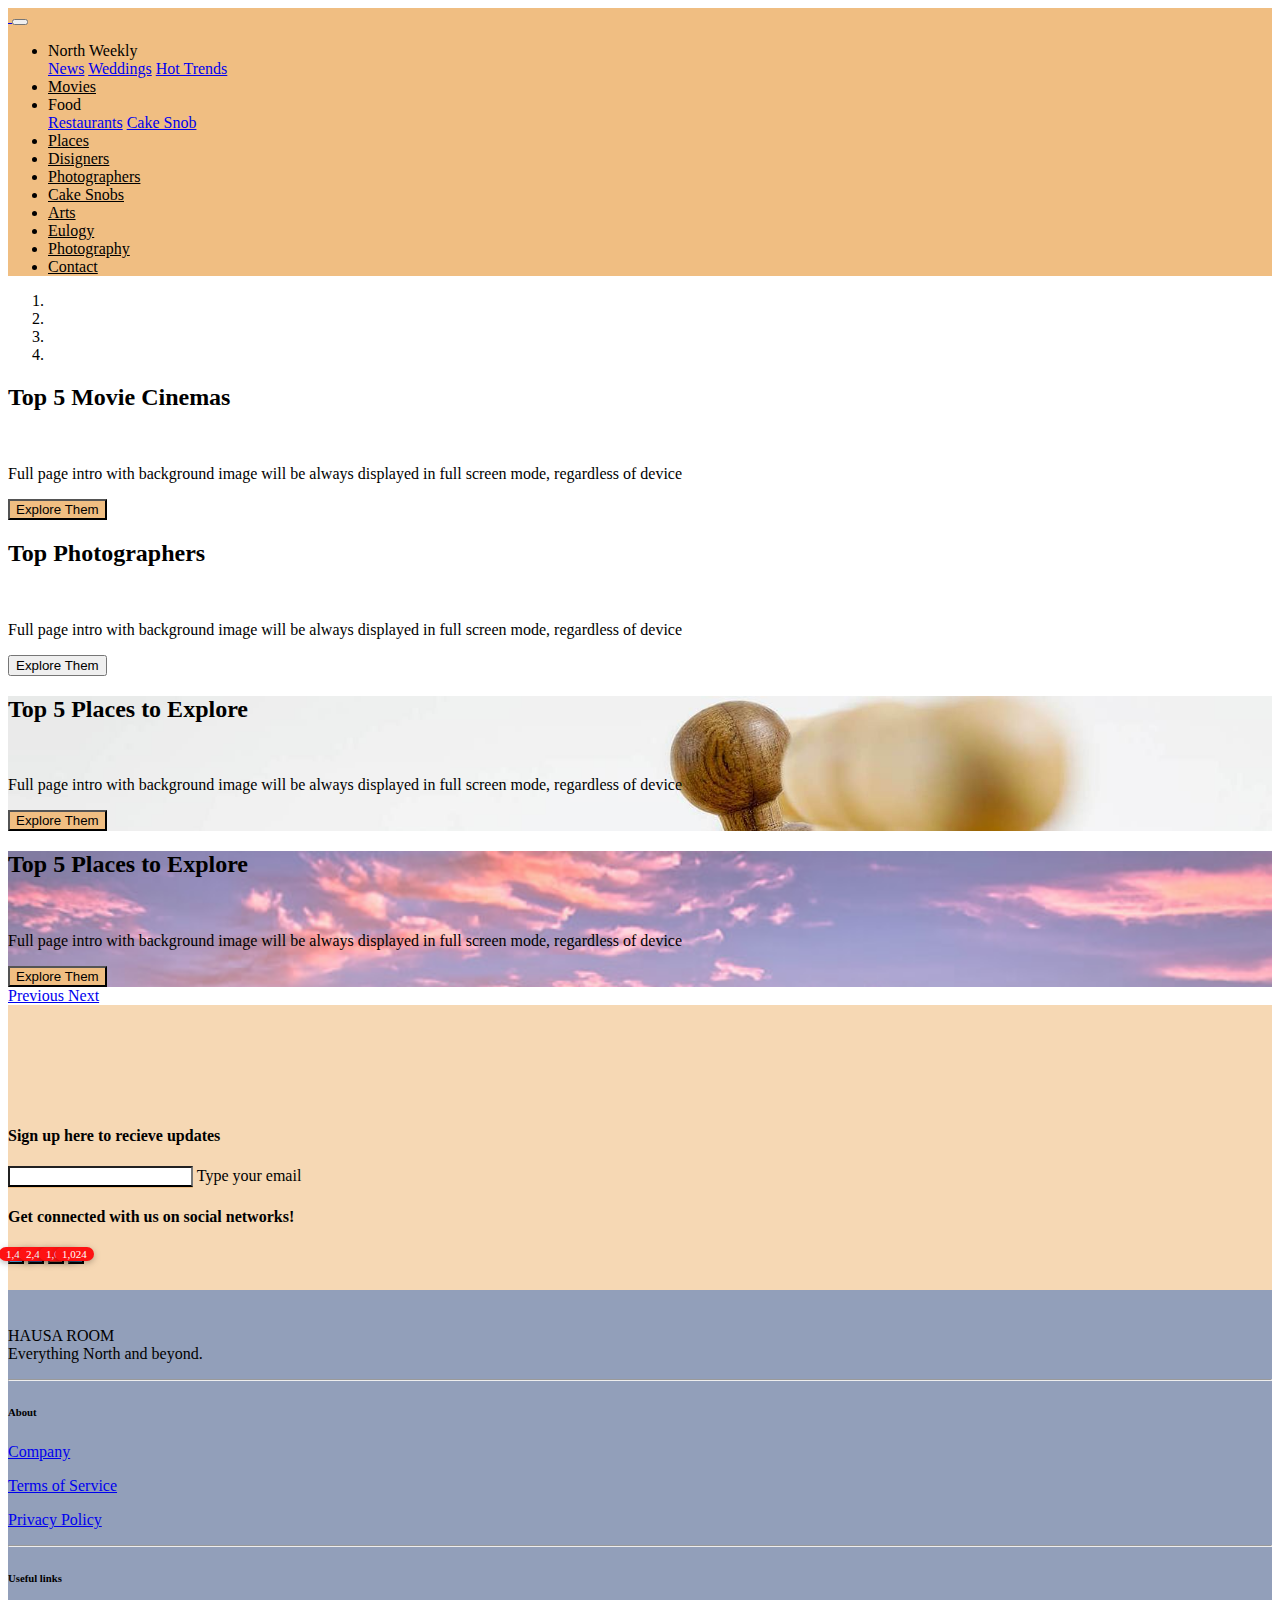
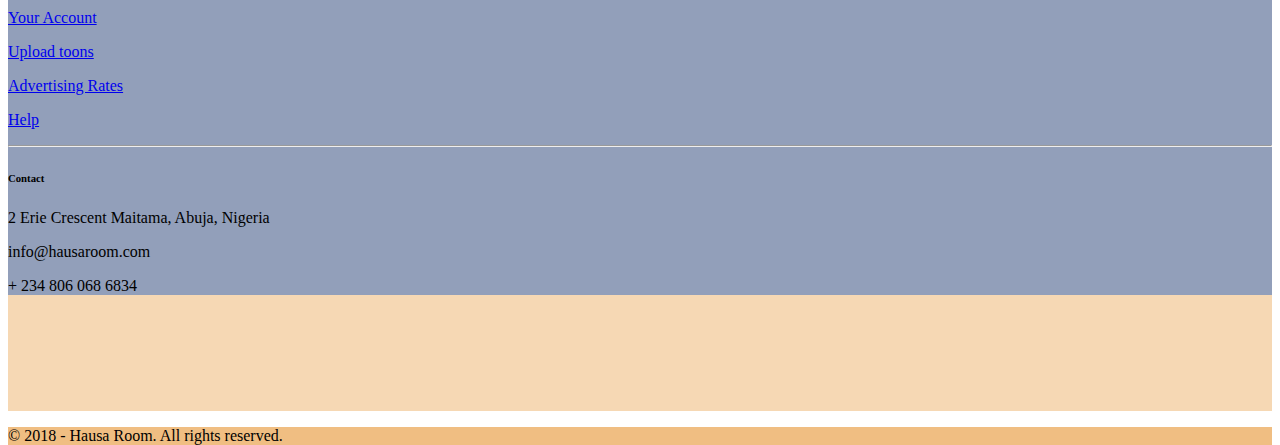
==== movies.html @ c19e0ab9 "Started the page for movies" ====
<!DOCTYPE html>
<html lang="en" class="full-height">
  <head>
    <meta charset="utf-8">
    <meta name="viewport" content="width=device-width, initial-scale=1, shrink-to-fit=no">
    <meta http-equiv="x-ua-compatible" content="ie=edge">
    <title>Hausa Room :: Post Name</title>
    <!-- Font Awesome -->
    <link rel="stylesheet" href="font/font-awesome/css/font-awesome.min.css">
    <!-- Bootstrap core CSS -->
    <link href="css/bootstrap.css" rel="stylesheet">
    <!-- Material Design Bootstrap -->
    <link href="css/mdb.css" rel="stylesheet">
    <!-- Your custom styles (optional) -->
    <link href="css/style.css" rel="stylesheet">
  </head>

  <body>
    <!-- Project starts here-->
  <!-- Header section-->
  <header>
    <!-- Navigation section here-->
    <nav class="navbar fixed-top navbar-expand-lg navbar-dark default-bg-color  py-lg-0 ">
      <div class="container-fluid px-lg-5 px-md-3">
        <a class="navbar-brand" href="#">
          <img src="img/logos/logo.png" class="img-fluid logo" alt="">
        </a>
        <button class="navbar-toggler" type="button" data-toggle="collapse" data-target="#navbarSupportedContent" aria-controls="navbarSupportedContent" aria-expanded="false" aria-label="Toggle navigation">
          <span class="navbar-toggler-icon"></span>
        </button>
        <div class="collapse navbar-collapse" id="navbarSupportedContent">
          <ul class="navbar-nav ml-auto">
            <li class="nav-item dropdown">
                <a class="nav-link dropdown-toggle nav-link px-lg-3 py-lg-4" id="navbarDropdownMenuLink" data-toggle="dropdown" aria-haspopup="true" aria-expanded="false">North Weekly</a>
                <div class="dropdown-menu dropdown-primary" aria-labelledby="navbarDropdownMenuLink">
                    <a class="dropdown-item" href="#">News</a>
                    <a class="dropdown-item" href="#">Weddings</a>
                    <a class="dropdown-item" href="#">Hot Trends</a>
                </div>
            </li>
            <li class="nav-item">
              <a class="nav-link px-lg-3 py-lg-4" href="#">Movies</a>
            </li>
            <li class="nav-item dropdown">
                <a class="nav-link dropdown-toggle nav-link px-lg-3 py-lg-4" id="navbarDropdownMenuLink" data-toggle="dropdown" aria-haspopup="true" aria-expanded="false">Food</a>
                <div class="dropdown-menu dropdown-primary" aria-labelledby="navbarDropdownMenuLink">
                    <a class="dropdown-item" href="#">Restaurants</a>
                    <a class="dropdown-item" href="#">Cake Snob</a>
                </div>
            </li>
            <li class="nav-item">
              <a class="nav-link px-lg-3 py-lg-4" href="#">Places</a>
            </li>
            <li class="nav-item">
              <a class="nav-link px-lg-3 py-lg-4" href="#">Disigners</a>
            </li>
            <li class="nav-item">
              <a class="nav-link px-lg-3 py-lg-4" href="#">Photographers</a>
            </li>
            <li class="nav-item">
              <a class="nav-link px-lg-3 py-lg-4" href="#">Cake Snobs</a>
            </li>
            <li class="nav-item">
              <a class="nav-link px-lg-3 py-lg-4" href="#">Arts</a>
            </li>
            <li class="nav-item">
              <a class="nav-link px-lg-3 py-lg-4" href="#">Eulogy</a>
            </li>
            <li class="nav-item">
              <a class="nav-link px-lg-3 py-lg-4" href="#">Photography</a>
            </li>
            <li class="nav-item">
              <a class="nav-link px-lg-3 py-lg-4" href="#">Contact</a>
            </li>
          </ul>
        </div>
      </div>  
    </nav>
    <!-- Navigation section here -->
    
    <!-- Header banner and content here -->
    <!--Carousel Wrapper-->
    <div id="carousel-example-1z" class="carousel slide carousel-fade" data-ride="carousel">

      <!--Indicators-->
      <ol class="carousel-indicators">
        <li data-target="#carousel-example-1z" data-slide-to="0" class="active"></li>
        <li data-target="#carousel-example-1z" data-slide-to="1"></li>
        <li data-target="#carousel-example-1z" data-slide-to="2"></li>
        <li data-target="#carousel-example-1z" data-slide-to="3"></li>
      </ol>
      <!--/.Indicators-->

      <!--Slides-->
      <div class="carousel-inner" role="listbox">

        <!--First slide-->
        <div class="carousel-item active">
          <div class="view" style="background-image: url('img/banners/avengers-4-1.png'); background-repeat: no-repeat; background-size: cover;">

            <!-- Mask & flexbox options-->
            <div class="mask light-mask d-flex align-items-center">
              <!-- Content -->
              <div class="container white-text">
                <div class="col-md-6">
                  <div class="wow fadeInUp">
                    <h2 class="title1">Top 5 Movie Cinemas</h2>
                    <!-- <h5>It will always stay visible on the top, even when you scroll down</h5> -->
                    <br>
                    <p>Full page intro with background image will be always displayed in full screen mode, regardless of device </p>
                    <a href="#!">
                      <button type="button" class="btn mt-lg-3 mx-0 default-bg-color">Explore Them</button>
                    </a>
                  </div>
                </div>
              </div>
              <!-- Content -->
            </div>
            <!-- Mask & flexbox options-->

          </div>
        </div>
        <!--/First slide-->

        <!--Second slide-->
        <div class="carousel-item">
          <div class="view" style="background-image: url('img/banners/bggggg.png'); background-repeat: no-repeat; background-size: cover;">

            <!-- Mask & flexbox options-->
            <div class="mask rgba-purple-light d-flex align-items-center">

              <!-- Content -->
              <div class="container white-text">
                <div class="col-md-6">
                  <div class="wow fadeInUp">
                    <h2 class="title1">Top Photographers</h2>
                    <!-- <h5>It will always stay visible on the top, even when you scroll down</h5> -->
                    <br>
                    <p>Full page intro with background image will be always displayed in full screen mode, regardless of device </p>
                    <a href="#!">
                      <button type="button" class="btn mt-lg-3 mx-0 brown lighten-2">Explore Them</button>
                    </a>
                  </div>
                </div>
              </div>
              <!-- Content -->

            </div>
            <!-- Mask & flexbox options-->

          </div>
        </div>
        <!--/Second slide-->

        <!--Third slide-->
        <div class="carousel-item">
          <div class="view" style="background-image: url('img/banners/slider1.jpg'); background-repeat: no-repeat; background-size: cover;">

            <!-- Mask & flexbox options-->
            <div class="mask rgba-brown-strong d-flex justify-content-center align-items-center">

              <!-- Content -->
              <div class="container white-text">
                <div class="col-md-6">
                  <div class="wow fadeInUp">
                    <h2 class="title1">Top 5 Places to Explore</h2>
                    <!-- <h5>It will always stay visible on the top, even when you scroll down</h5> -->
                    <br>
                    <p>Full page intro with background image will be always displayed in full screen mode, regardless of device </p>
                    <a href="#!">
                      <button type="button" class="btn mt-lg-3 mx-0 default-bg-color lighten-2">Explore Them</button>
                    </a>
                  </div>
                </div>
              </div>
              <!-- Content -->

            </div>
            <!-- Mask & flexbox options-->

          </div>
        </div>
        <!--/Third slide-->

        <!--Fourth slide-->
        <div class="carousel-item">
          <div class="view" style="background-image: url('img/places/31.jpg'); background-repeat: no-repeat; background-size: cover;">

            <!-- Mask & flexbox options-->
            <div class="mask rgba-orange-light d-flex justify-content-center align-items-center">

              <!-- Content -->
              <div class="container white-text">
                <div class="col-md-6">
                  <div class="wow fadeInUp">
                    <h2 class="title1">Top 5 Places to Explore</h2>
                    <!-- <h5>It will always stay visible on the top, even when you scroll down</h5> -->
                    <br>
                    <p>Full page intro with background image will be always displayed in full screen mode, regardless of device </p>
                    <a href="#!">
                      <button type="button" class="btn mt-lg-3 mx-0 default-bg-color lighten-2">Explore Them</button>
                    </a>
                  </div>
                </div>
              </div>
              <!-- Content -->

            </div>
            <!-- Mask & flexbox options-->

          </div>
        </div>
        <!--/Fourth slide-->

      </div>
      <!--/.Slides-->

      <!--Controls-->
      <a class="carousel-control-prev" href="#carousel-example-1z" role="button" data-slide="prev">
        <span class="carousel-control-prev-icon" aria-hidden="true"></span>
        <span class="sr-only">Previous</span>
      </a>
      <a class="carousel-control-next" href="#carousel-example-1z" role="button" data-slide="next">
        <span class="carousel-control-next-icon" aria-hidden="true"></span>
        <span class="sr-only">Next</span>
      </a>
      <!--/.Controls-->
    </div>
    <!--/.Carousel Wrapper-->
    <!-- Header banner and content here-->
  </header>
  <!-- Header section -->

    <!-- Main content of the single blog post -->
    
    <main>
      <div class="container">
        <div class="row py-5 bg-danger">
          
        </div>
      </div>
    </main>
    <!-- Main content of the single blog post -->

    <!-- Footer section starts right here-->
    <!-- Footer -->
    <section class="section-padding2 newsletter-sect">
      <div class="container">
        <div class="row">
          <div class="col-md-6">
            <h4 class="title1 h2">Sign up here to recieve updates</h4>
            <div class="md-form w-75">
              <i class="fa fa-envelope prefix"></i>
              <input id="form9" class="form-control validate" type="email">
              <label for="form9" data-error="invalid email" data-success="Valid email" class="">Type your email</label>
            </div>
          </div>
          <div class="col-md-6 py-3 mx-auto">
            <h4 class="title1 mb-4 text-center ">Get connected with us on social networks!</h4>
            <!-- Twitter followers -->
            <button type="button" class="btn ml-4 btn-tw waves-effect waves-light">
              <i class="fa fa-twitter left"></i>
              <!-- <span>Twitter</span> -->
            </button>
            <span class="counter ">1,422</span>
            <!-- Twitter followers --> 
            
            <!-- Facebook followers -->
            <button type="button" class="btn ml-4 btn-fb waves-effect waves-light">
              <i class="fa fa-facebook left"></i>
              <!-- <span>Twitter</span> -->
            </button>
            <span class="counter ">2,402</span>
            <!-- Facebook followers -->  
            
            <!-- Google Plus followers -->
            <button type="button" class="btn ml-4 btn-gplus waves-effect waves-light">
              <i class="fa fa-google-plus left"></i>
              <!-- <span>Google+</span> -->
            </button>
            <span class="counter ">1,024</span>
            <!-- Google Plus followers -->

            <!-- Instagram followers -->
            <button type="button" class="btn ml-4 btn-ins waves-effect waves-light">
              <i class="fa fa-instagram left"></i>
              <!-- <span>Instagram</span> -->
            </button>
            <span class="counter ">1,024</span>
            <!-- Instagram followers           -->
          </div>
        </div>
        <!-- Footer links -->
        <div class="page-footer row text-center font-small black-text text-md-left mt-3 py-4 bg-transparent">

          <!-- Grid column -->
          <div class="col-md-3 col-lg-3 col-xl-3 mx-auto mt-3">
            <h6 class="text-uppercase mb-4 font-weight-bold">
              <img src="img/logos/logo.png" class="img-fluid" alt="">
            </h6>
            <p>HAUSA ROOM <br>Everything North and beyond.</p>
          </div>
          <!-- Grid column -->

          <hr class="w-100 clearfix d-md-none">

          <!-- Grid column -->
          <div class="col-md-2 col-lg-2 col-xl-2 mx-auto mt-3">
            <h6 class="text-uppercase mb-4 font-weight-bold">About</h6>
            <p class="my-1">
              <a class=" black-text" href="#!">Company</a>
            </p>
            <p class="my-1">
              <a class=" black-text" href="#!">Terms of Service</a>
            </p>
            <p class="my-1">
              <a class=" black-text" href="#!">Privacy Policy</a>
            </p>
          </div>
          <!-- Grid column -->

          <hr class="w-100 clearfix d-md-none">

          <!-- Grid column -->
          <div class="col-md-3 col-lg-2 col-xl-2 mx-auto mt-3">
            <h6 class="text-uppercase mb-4 font-weight-bold">Useful links</h6>
            <p class="my-1">
              <a class=" black-text" href="#!">Your Account</a>
            </p>
            <p class="my-1">
              <a class=" black-text" href="#!">Upload toons</a>
            </p>
            <p class="my-1">
              <a class=" black-text" href="#!">Advertising Rates</a>
            </p>
            <p class="my-1">
              <a class=" black-text" href="#!">Help</a>
            </p>
          </div>

          <!-- Grid column -->
          <hr class="w-100 clearfix d-md-none">

          <!-- Grid column -->
          <div class="col-md-4 col-lg-3 col-xl-3 mx-auto px-md-0 mt-3">
            <h6 class="text-uppercase mb-4 font-weight-bold">Contact</h6>
            <p>
              <i class="fa fa-home mr-2"></i> 2 Erie Crescent Maitama, Abuja, Nigeria</p>
            <p>
              <i class="fa fa-envelope mr-2"></i> info@hausaroom.com</p>
            <p>
              <i class="fa fa-phone mr-2"></i> + 234 806 068 6834 </p>
          </div>
   

          <!-- Grid column -->
        </div>
        <!-- Footer links -->
      </div>
    </section>

    <footer class="page-footer font-small black-text default-bg-color py-3">
      <!-- Footer Links -->
      <div class="container">

        <!-- Grid row -->
        <div class="row d-flex align-items-center">

          <!-- Grid column -->
          <div class="col-md-7 col-lg-8">

            <!--Copyright-->
            <p class="text-center text-md-left"> © 2018 - Hausa Room. All rights reserved.
            </p>

          </div>
          <!-- Grid column -->

        </div>
        <!-- Grid row -->

      </div>
      <!-- Footer Links -->

    </footer>
    <!-- Footer section ends right here-->

    <!-- Project ends here-->




    <!-- SCRIPTS -->
    <!-- JQuery -->
    <script type="text/javascript" src="js/jquery-3.3.1.min.js"></script>
    <!-- Bootstrap tooltips -->
    <script type="text/javascript" src="js/popper.min.js"></script>
    <!-- Bootstrap core JavaScript -->
    <script type="text/javascript" src="js/bootstrap.min.js"></script>
    <!-- MDB core JavaScript -->
    <script type="text/javascript" src="js/mdb.min.js"></script>
    <!-- Initializations -->
    <script type="text/javascript">
      // Animations initialization
      new WOW().init();
    </script>
  </body>

</html>
---- css/style.css ----
/*Material Design Icons set*/
/* fallback */
@font-face {
  font-family: 'Material Icons';
  font-style: normal;
  font-weight: 400;
  src: url(../font/material-design/flUhRq6tzZclQEJ-Vdg-IuiaDsNc.woff2) format('woff2');
}

.material-icons {
  font-family: 'Material Icons';
  font-weight: normal;
  font-style: normal;
  font-size: 24px;
  line-height: 1;
  letter-spacing: normal;
  text-transform: none;
  display: inline-block;
  white-space: nowrap;
  word-wrap: normal;
  direction: ltr;
  -moz-font-feature-settings: 'liga';
  -moz-osx-font-smoothing: grayscale;
}
/*Material Design Icons set*/


/* Rules for sizing the icon. */
.material-icons.md-18 { font-size: 18px; }
.material-icons.md-24 { font-size: 24px; }
.material-icons.md-36 { font-size: 36px; }
.material-icons.md-48 { font-size: 48px; }

/* Rules for using icons as black on a light background. */
.material-icons.md-dark { color: rgba(0, 0, 0, 0.54); }
.material-icons.md-dark.md-inactive { color: rgba(0, 0, 0, 0.26); }

/* Rules for using icons as white on a dark background. */
.material-icons.md-light { color: rgba(255, 255, 255, 1); }
.material-icons.md-light.md-inactive { color: rgba(255, 255, 255, 0.3); }
/*Material Design Icons set*/

/*Mater Design Roboto font*/
@font-face {
    font-family: 'roboto_slabbold';
    src: url('../font/roboto/RobotoSlab-Bold-webfont.eot');
    src: url('../font/roboto/RobotoSlab-Bold-webfont.eot?#iefix') format('embedded-opentype'),
         url('../font/roboto/RobotoSlab-Bold-webfont.woff2') format('woff2'),
         url('../font/roboto/RobotoSlab-Bold-webfont.woff') format('woff'),
         url('../font/roboto/RobotoSlab-Bold-webfont.ttf') format('truetype'),
         url('../font/roboto/RobotoSlab-Bold-webfont.svg#roboto_slabbold') format('svg');
    font-weight: normal;
    font-style: normal;

}

@font-face {
    font-family: 'roboto_slablight';
    src: url('../font/roboto/RobotoSlab-Light-webfont.eot');
    src: url('../font/roboto/RobotoSlab-Light-webfont.eot?#iefix') format('embedded-opentype'),
         url('../font/roboto/RobotoSlab-Light-webfont.woff2') format('woff2'),
         url('../font/roboto/RobotoSlab-Light-webfont.woff') format('woff'),
         url('../font/roboto/RobotoSlab-Light-webfont.ttf') format('truetype'),
         url('../font/roboto/RobotoSlab-Light-webfont.svg#roboto_slablight') format('svg');
    font-weight: normal;
    font-style: normal;
}

@font-face {
    font-family: 'roboto_slabregular';
    src: url('../font/roboto/RobotoSlab-Regular-webfont.eot');
    src: url('../font/roboto/RobotoSlab-Regular-webfont.eot?#iefix') format('embedded-opentype'),
         url('../font/roboto/RobotoSlab-Regular-webfont.woff2') format('woff2'),
         url('../font/roboto/RobotoSlab-Regular-webfont.woff') format('woff'),
         url('../font/roboto/RobotoSlab-Regular-webfont.ttf') format('truetype'),
         url('../font/roboto/RobotoSlab-Regular-webfont.svg#roboto_slabregular') format('svg');
    font-weight: normal;
    font-style: normal;

}

@font-face {
    font-family: 'roboto_slabthin';
    src: url('../font/roboto/RobotoSlab-Thin-webfont.eot');
    src: url('../font/roboto/RobotoSlab-Thin-webfont.eot?#iefix') format('embedded-opentype'),
         url('../font/roboto/RobotoSlab-Thin-webfont.woff2') format('woff2'),
         url('../font/roboto/RobotoSlab-Thin-webfont.woff') format('woff'),
         url('../font/roboto/RobotoSlab-Thin-webfont.ttf') format('truetype'),
         url('../font/roboto/RobotoSlab-Thin-webfont.svg#roboto_slabthin') format('svg');
    font-weight: normal;
    font-style: normal;

}

/*Mater Design Roboto font*/

.title1 {
  font-family: 'roboto_slabbold';
}
.title2 {
  font-family: 'roboto_slablight';
}
.title3 {
  font-family: 'roboto_slabregular';
}
.title4 {
  font-family: 'roboto_slabthin';
}

.navbar {
    background-color: transparent;
}

.top-nav-collapse {
    background-color: rgba(96, 125, 139, 0.8);
}

@media only screen and (max-width: 768px) {
    .navbar {
        background-color: rgba(233, 30, 99, 0.7);
    }
}

.nav-link {
  -webkit-transition: 3.55s;
  -o-transition: 2.55s;
  color: #000 !important;
  transition: 3.55s;
}
.nav-link:hover {
  background-color: #d7aa74;
  /*-webkit-transition: 4.55s;*/
  /*-o-transition: 4.55s;*/
  /*transition: 4.55s;*/
  color: #fff !important;
}
.dropdown-item:hover{
  background-color: #f0be82;
  webkit-box-shadow: 0 5px 11px 0 rgba(0,0,0,.18),0 4px 15px 0 rgba(0,0,0,.15);
  box-shadow: 0 5px 11px 0 rgba(0,0,0,.18),0 4px 15px 0 rgba(0,0,0,.15);
  color: #fff;
  /*-webkit-border-radius: .125rem;*/
  padding-left: 3px;
  padding-right: 3px;
  /*border-radius: .125rem;*/
  -webkit-transition: all .1s linear;
  -o-transition: all .1s linear;
  transition: all .1s linear;
}
.section-padding {
  padding-top: 150px;
  padding-bottom: 150px;
}
.section-padding2 {
  padding-top: 100px;
  padding-bottom: 100px;
}
.footer-text {
  color: #272e4b !important;
}

/* Required height of parents of the Half Page Carousel for proper displaying carousel itself */
html,
body,
.view {
  height: 100%; }

/* Half Page Carousel itself*/
.carousel {
  height: 60%; }
  .carousel .carousel-inner {
    height: 100%; }
    .carousel .carousel-inner .carousel-item,
    .carousel .carousel-inner .active {
      height: 100%; }

/* Adjustment for mobile devices*/
@media (max-width: 776px) {
  .carousel {
    height: 100%; } }

/* Navbar animation */
/*.navbar {
  background-color: rgba(0, 0, 0, 0.2); }
*/
.default-bg-color {
  background-color: #f0be82 !important;
}
.text-default {
  color: #f0be82 !important;
}

.default-border-color {
  background-color: #f0be82 !important;
}
.top-nav-collapse {
  background-color: #929FBA; }

/* Adding color to the Navbar on mobile */
@media only screen and (max-width: 768px) {
  .navbar {
    background-color: #929FBA; } }

/* Footer color for sake of consistency with Navbar */
.page-footer {
  background-color: #929FBA; }
.no-shadow .card {
  box-shadow: none;
}
.card .btn-action {
    margin-top: -1.44rem;
    margin-bottom: -1.44rem;
}
.mdb-color.lighten-3 {
    background-color: #929fba !important;
}
a.waves-effect, a.waves-light {
    display: inline-block;
}
.btn-floating {
    -webkit-box-shadow: 0 5px 11px 0 rgba(0,0,0,.18),0 4px 15px 0 rgba(0,0,0,.15);
    box-shadow: 0 5px 11px 0 rgba(0,0,0,.18),0 4px 15px 0 rgba(0,0,0,.15);
    width: 47px;
    height: 47px;
    position: relative;
    z-index: 1;
    vertical-align: middle;
    display: inline-block;
    overflow: hidden;
    -webkit-transition: all .2s ease-in-out;
    -o-transition: all .2s ease-in-out;
    transition: all .2s ease-in-out;
    margin: 10px;
    -webkit-border-radius: 50%;
    border-radius: 50%;
    padding: 0;
    cursor: pointer;
}
.btn-floating i {
    display: inline-block;
    width: inherit;
    text-align: center;
    color: #fff;
}
.btn-floating i {
    font-size: 1.25rem;
    line-height: 47px;
}

.magazine-section .single-news {
    border-bottom: 1px solid #e0e0e0;
}
.logo {
  height: auto;
  max-width: 170px;
}
.md-form input[type="email"]:focus:not([readonly]) {
  -webkit-box-shadow: 0 1px 0 0 #4285f4;
  box-shadow: 0 1px 0 0 #f0be82 !important;
  border-bottom: 2px solid #000 !important;
}
.md-form input[type="email"] {
  -webkit-box-shadow: 0 1px 0 0 #4285f4;
  box-shadow: 0 1px 0 0 #f0be82 !important;
  border-bottom: 2px solid #000 !important;
}
.md-form .active
 {
  color: #d7aa74 !important;
  font-weight: bold;
}
.btn-fb {
    background-color: #3b5998 !important;
    color: #fff !important;
}
.btn-tw {
    background-color: #55acee !important;
    color: #fff !important;
}
.counter {
    -webkit-box-shadow: 0 2px 5px 0 rgba(0,0,0,.16),0 2px 10px 0 rgba(0,0,0,.12);
    box-shadow: 0 2px 5px 0 rgba(0,0,0,.16),0 2px 10px 0 rgba(0,0,0,.12);
    position: absolute;
    z-index: 2;
    margin-top: 0;
    margin-left: -29px;
    -webkit-border-radius: 10em;
    border-radius: 10em;
    padding: 1px 7px;
    background-color: #fe1212;
    font-size: 11px;
    color: #fff;
    left: auto;
}

.newsletter-sect {
  background: rgba(240, 190, 130, 0.6) url('../img/banners/bggggg.png') center center fixed;
  background-size: cover;
  background-repeat: no-repeat;
}
.btn-gplus {
    background-color: #dd4b39 !important;
    color: #fff !important;
}
.btn-ins {
    background-color: #2e5e86 !important;
    color: #fff !important;
}
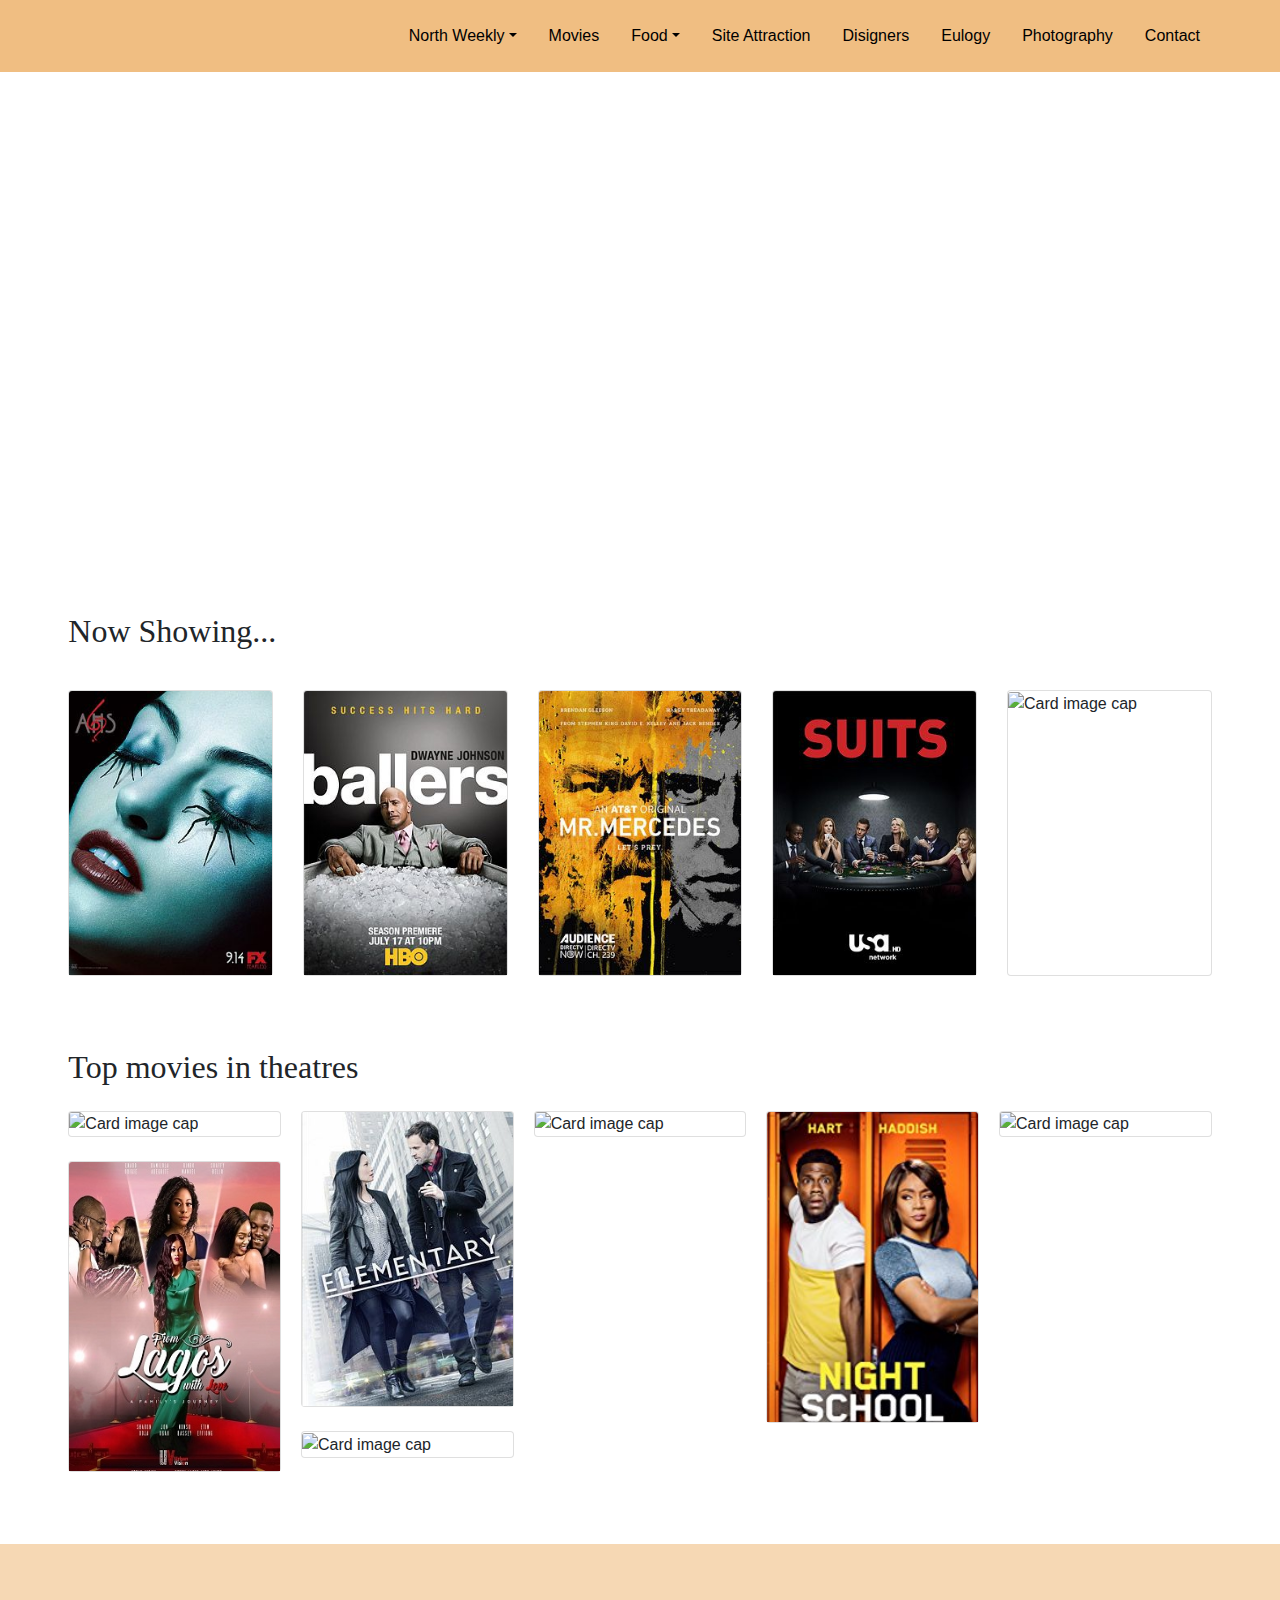
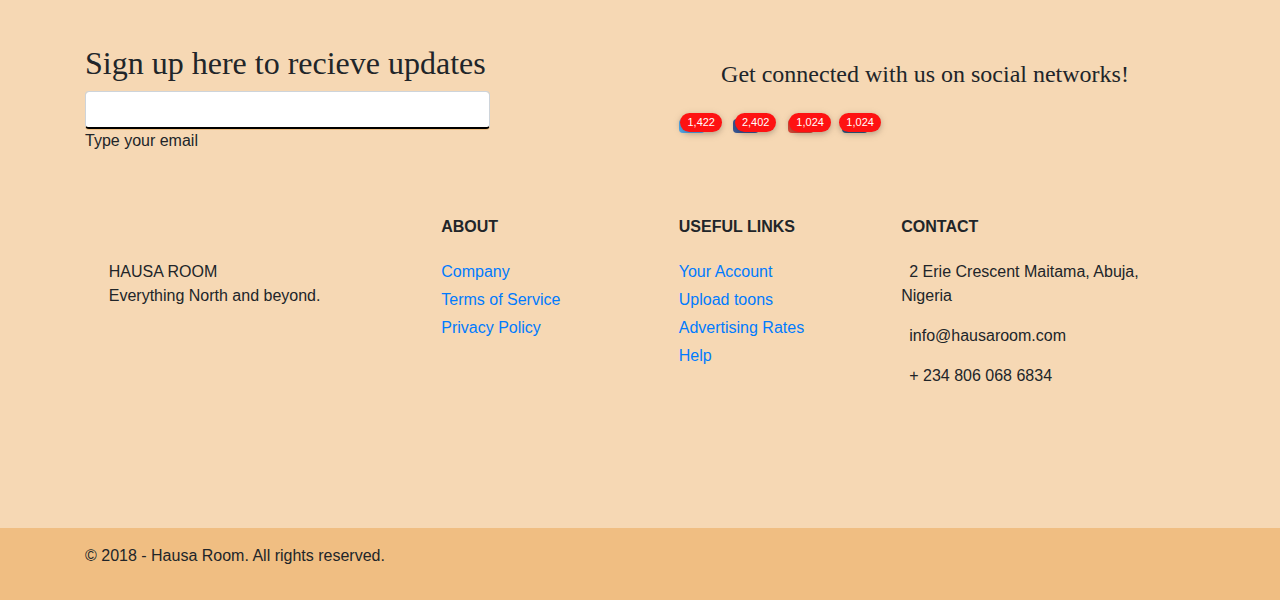
==== commit d6f7ed5a: "Created about 7 movie cover art to the list" ====
--- a/movies.html
+++ b/movies.html
@@ -4,7 +4,7 @@
     <meta charset="utf-8">
     <meta name="viewport" content="width=device-width, initial-scale=1, shrink-to-fit=no">
     <meta http-equiv="x-ua-compatible" content="ie=edge">
-    <title>Hausa Room :: Post Name</title>
+    <title>Hausa Room :: Movies</title>
     <!-- Font Awesome -->
     <link rel="stylesheet" href="font/font-awesome/css/font-awesome.min.css">
     <!-- Bootstrap core CSS -->
@@ -18,7 +18,7 @@
   <body>
     <!-- Project starts here-->
   <!-- Header section-->
-  <header>
+  <!-- <header> -->
     <!-- Navigation section here-->
     <nav class="navbar fixed-top navbar-expand-lg navbar-dark default-bg-color  py-lg-0 ">
       <div class="container-fluid px-lg-5 px-md-3">
@@ -39,7 +39,7 @@
                 </div>
             </li>
             <li class="nav-item">
-              <a class="nav-link px-lg-3 py-lg-4" href="#">Movies</a>
+              <a class="nav-link px-lg-3 py-lg-4 active" href="#">Movies</a>
             </li>
             <li class="nav-item dropdown">
                 <a class="nav-link dropdown-toggle nav-link px-lg-3 py-lg-4" id="navbarDropdownMenuLink" data-toggle="dropdown" aria-haspopup="true" aria-expanded="false">Food</a>
@@ -49,19 +49,10 @@
                 </div>
             </li>
             <li class="nav-item">
-              <a class="nav-link px-lg-3 py-lg-4" href="#">Places</a>
+              <a class="nav-link px-lg-3 py-lg-4" href="#">Site Attraction</a>
             </li>
             <li class="nav-item">
               <a class="nav-link px-lg-3 py-lg-4" href="#">Disigners</a>
-            </li>
-            <li class="nav-item">
-              <a class="nav-link px-lg-3 py-lg-4" href="#">Photographers</a>
-            </li>
-            <li class="nav-item">
-              <a class="nav-link px-lg-3 py-lg-4" href="#">Cake Snobs</a>
-            </li>
-            <li class="nav-item">
-              <a class="nav-link px-lg-3 py-lg-4" href="#">Arts</a>
             </li>
             <li class="nav-item">
               <a class="nav-link px-lg-3 py-lg-4" href="#">Eulogy</a>
@@ -96,21 +87,21 @@
 
         <!--First slide-->
         <div class="carousel-item active">
-          <div class="view" style="background-image: url('img/banners/avengers-4-1.png'); background-repeat: no-repeat; background-size: cover;">
-
-            <!-- Mask & flexbox options-->
-            <div class="mask light-mask d-flex align-items-center">
+          <div class="view" style="background-image: url('img/Movies/banners/Ballers-poster.jpg'); background-repeat: no-repeat; background-size: cover;">
+
+            <!-- Mask & flexbox options-->
+            <div class="mask rgba-brown-strong d-flex align-items-center">
               <!-- Content -->
               <div class="container white-text">
                 <div class="col-md-6">
                   <div class="wow fadeInUp">
-                    <h2 class="title1">Top 5 Movie Cinemas</h2>
+                    <!-- <h2 class="title1">Top 5 Movie Cinemas</h2> -->
                     <!-- <h5>It will always stay visible on the top, even when you scroll down</h5> -->
                     <br>
-                    <p>Full page intro with background image will be always displayed in full screen mode, regardless of device </p>
-                    <a href="#!">
-                      <button type="button" class="btn mt-lg-3 mx-0 default-bg-color">Explore Them</button>
-                    </a>
+                    <!-- <p>Full page intro with background image will be always displayed in full screen mode, regardless of device </p> -->
+                    <!-- <a href="#!"> -->
+                      <!-- <button type="button" class="btn mt-lg-3 mx-0 default-bg-color">Explore Them</button> -->
+                    <!-- </a> -->
                   </div>
                 </div>
               </div>
@@ -124,22 +115,22 @@
 
         <!--Second slide-->
         <div class="carousel-item">
-          <div class="view" style="background-image: url('img/banners/bggggg.png'); background-repeat: no-repeat; background-size: cover;">
-
-            <!-- Mask & flexbox options-->
-            <div class="mask rgba-purple-light d-flex align-items-center">
+          <div class="view" style="background-image: url('img/Movies/banners/thevend-1920x598.jpg'); background-repeat: no-repeat; background-size: cover;">
+
+            <!-- Mask & flexbox options-->
+            <div class="mask rgba-brown-light d-flex align-items-center">
 
               <!-- Content -->
               <div class="container white-text">
                 <div class="col-md-6">
                   <div class="wow fadeInUp">
-                    <h2 class="title1">Top Photographers</h2>
+                    <!-- <h2 class="title1">Top Photographers</h2> -->
                     <!-- <h5>It will always stay visible on the top, even when you scroll down</h5> -->
                     <br>
-                    <p>Full page intro with background image will be always displayed in full screen mode, regardless of device </p>
-                    <a href="#!">
-                      <button type="button" class="btn mt-lg-3 mx-0 brown lighten-2">Explore Them</button>
-                    </a>
+                    <!-- <p>Full page intro with background image will be always displayed in full screen mode, regardless of device </p> -->
+                    <!-- <a href="#!"> -->
+                      <!-- <button type="button" class="btn mt-lg-3 mx-0 brown lighten-2">Explore Them</button> -->
+                    <!-- </a> -->
                   </div>
                 </div>
               </div>
@@ -154,7 +145,7 @@
 
         <!--Third slide-->
         <div class="carousel-item">
-          <div class="view" style="background-image: url('img/banners/slider1.jpg'); background-repeat: no-repeat; background-size: cover;">
+          <div class="view" style="background-image: url('img/Movies/banners/sylvia1-1920x598.jpg'); background-repeat: no-repeat; background-size: cover;">
 
             <!-- Mask & flexbox options-->
             <div class="mask rgba-brown-strong d-flex justify-content-center align-items-center">
@@ -163,13 +154,13 @@
               <div class="container white-text">
                 <div class="col-md-6">
                   <div class="wow fadeInUp">
-                    <h2 class="title1">Top 5 Places to Explore</h2>
+                    <!-- <h2 class="title1">Top 5 Places to Explore</h2> -->
                     <!-- <h5>It will always stay visible on the top, even when you scroll down</h5> -->
                     <br>
-                    <p>Full page intro with background image will be always displayed in full screen mode, regardless of device </p>
-                    <a href="#!">
-                      <button type="button" class="btn mt-lg-3 mx-0 default-bg-color lighten-2">Explore Them</button>
-                    </a>
+                    <!-- <p>Full page intro with background image will be always displayed in full screen mode, regardless of device </p> -->
+                    <!-- <a href="#!"> -->
+                      <!-- <button type="button" class="btn mt-lg-3 mx-0 default-bg-color lighten-2">Explore Them</button> -->
+                    <!-- </a> -->
                   </div>
                 </div>
               </div>
@@ -184,22 +175,22 @@
 
         <!--Fourth slide-->
         <div class="carousel-item">
-          <div class="view" style="background-image: url('img/places/31.jpg'); background-repeat: no-repeat; background-size: cover;">
-
-            <!-- Mask & flexbox options-->
-            <div class="mask rgba-orange-light d-flex justify-content-center align-items-center">
+          <div class="view" style="background-image: url('img/Movies/banners/moms.jpg'); background-repeat: no-repeat; background-size: cover;">
+
+            <!-- Mask & flexbox options-->
+            <div class="mask rgba-brown-strong d-flex justify-content-center align-items-center">
 
               <!-- Content -->
               <div class="container white-text">
                 <div class="col-md-6">
                   <div class="wow fadeInUp">
-                    <h2 class="title1">Top 5 Places to Explore</h2>
+                    <!-- <h2 class="title1">Top 5 Places to Explore</h2> -->
                     <!-- <h5>It will always stay visible on the top, even when you scroll down</h5> -->
                     <br>
-                    <p>Full page intro with background image will be always displayed in full screen mode, regardless of device </p>
-                    <a href="#!">
-                      <button type="button" class="btn mt-lg-3 mx-0 default-bg-color lighten-2">Explore Them</button>
-                    </a>
+                    <!-- <p>Full page intro with background image will be always displayed in full screen mode, regardless of device </p> -->
+                    <!-- <a href="#!"> -->
+                      <!-- <button type="button" class="btn mt-lg-3 mx-0 default-bg-color lighten-2">Explore Them</button> -->
+                    <!-- </a> -->
                   </div>
                 </div>
               </div>
@@ -228,16 +219,191 @@
     </div>
     <!--/.Carousel Wrapper-->
     <!-- Header banner and content here-->
-  </header>
+  <!-- </header> -->
   <!-- Header section -->
 
     <!-- Main content of the single blog post -->
     
     <main>
-      <div class="container">
-        <div class="row py-5 bg-danger">
-          
-        </div>
+      <div class="container-fluid rgba-grey-light">
+        <div class="row py-5">
+          <div class="col-md-11 mx-auto">
+            <h2 class="title1 mb-3 py-md-4">Now Showing...</h2>
+            <!-- <hr class="border-dark py-3"> -->
+            <!-- Card deck -->
+            <div class="card-deck ">
+
+              <!-- Card -->
+              <div class="card mb-4">
+
+                <!--Card image-->
+                <div class="view overlay mb-0">
+                  <img class="card-img-top " src="img/Movies/American-Horror-Story-teaser-7d6827ba300ae41d5972a14c2b14934.jpg" alt="Card image cap">
+                  <a href="#!">
+                    <div class="mask mb-0 rgba-white-slight"></div>
+                  </a>
+                </div>
+
+                <!--Card content-->
+              </div>
+              <!-- Card -->
+              <!-- Card -->
+              <div class="card mb-4">
+
+                <!--Card image-->
+                <div class="view overlay mb-0">
+                  <img class="card-img-top " src="img/Movies/Ballers-teaser-31b3ec5d295b200c5a1ddb474a653b59.jpg" alt="Card image cap">
+                  <a href="#!">
+                    <div class="mask mb-0 rgba-white-slight"></div>
+                  </a>
+                </div>
+
+                <!--Card content-->
+              </div>
+              <!-- Card -->
+
+              <!-- Card -->
+              <div class="card mb-4">
+
+                <!--Card image-->
+                <div class="view overlay mb-0">
+                  <img class="card-img-top " src="img/Movies/Mr-Mercedes-teaser-0fb7d05e83878177c663f8b963ddf484.jpg" alt="Card image cap">
+                  <a href="#!">
+                    <div class="mask mb-0 rgba-white-slight"></div>
+                  </a>
+                </div>
+
+                <!--Card content-->
+              </div>
+              <!-- Card -->
+
+              <!-- Card -->
+              <div class="card mb-4">
+
+                <!--Card image-->
+                <!--Zoom effect-->
+                <a href="#!">
+                  <div class="view overlay mb-0 zoom">
+                    <img class="card-img-top " src="img/Movies/Suits-teaser-e3035a32d0e4213fed8a474633bbf952.jpg" alt="Card image cap">
+                    <a href="#!">
+                       <div class="mask flex-center rgba-white-slight">
+                        <!-- <p class="white-text">Zoom effect</p> -->
+                      </div>
+                    </a>
+                  </div>
+                </a>
+               <!--  <div class="view overlay mb-0">
+                  <img class="card-img-top img-fluid" src="img/Movies/Suits-teaser-e3035a32d0e4213fed8a474633bbf952.jpg" alt="Card image cap">
+                  <a href="#!">
+                    <div class="mask mb-0 rgba-white-slight"></div>
+                  </a>
+                </div> -->
+
+                <!--Card content-->
+              </div>
+              <!-- Card -->
+
+              <!-- Card -->
+              <div class="card mb-4">
+
+                <!--Card image-->
+                <div class="view overlay mb-0">
+                  <img class="card-img-top " src="img/Movies/How-to-get-away-with-murder-teaser-87e92fe6690eac986df5cc4825dd3152.jpg" alt="Card image cap">
+                  <a href="#!">
+                    <div class="mask mb-0 rgba-white-slight"></div>
+                  </a>
+                </div>
+
+                <!--Card content-->
+              </div>
+              <!-- Card -->
+
+            </div>
+            <!-- Card deck -->
+          </div>
+        </div>
+        <div class="row mb-5 justify-content-around">
+          <div class="col-md-11">
+            <h2 class="title1 mb-4">Top movies in theatres</h2>
+            <div class="card-columns">
+              <!-- First Masonary movie cover art -->
+              <div class="card mb-4">
+                <div class="view overlay mb-0">
+                  <img class="card-img-top " src="img/Movies/HOUSE2.jpg" alt="Card image cap">
+                  <a href="#!">
+                    <div class="mask mb-0 rgba-white-slight"></div>
+                  </a>
+                </div>
+              </div>
+              <!-- First Masonary movie cover art -->
+
+              <!-- Second Masonary movie cover art -->
+              <div class="card mb-4">
+                <div class="view overlay mb-0">
+                  <img class="card-img-top " src="img/Movies/from-lagos-with-love-240x352.jpg" alt="Card image cap">
+                  <a href="#!">
+                    <div class="mask mb-0 rgba-white-slight"></div>
+                  </a>
+                </div>
+              </div>
+              <!-- Second Masonary movie cover art -->
+
+              <!-- Third Masonary movie cover art -->
+              <div class="card mb-4">
+                <div class="view overlay mb-0">
+                  <img class="card-img-top " src="img/Movies/Elementary-teaser-01ad2b3a8311cf9b00bf8ea8399fdbcd.jpg" alt="Card image cap">
+                  <a href="#!">
+                    <div class="mask mb-0 rgba-white-slight"></div>
+                  </a>
+                </div>
+              </div>
+              <!-- Third Masonary movie cover art -->
+
+              <!-- Fourth Masonary movie cover art -->
+              <div class="card mb-4">
+                <div class="view overlay mb-0">
+                  <img class="card-img-top " src="img/Movies/yoruba1-240x412.jpg" alt="Card image cap">
+                  <a href="#!">
+                    <div class="mask mb-0 rgba-white-slight"></div>
+                  </a>
+                </div>
+              </div>
+              <!-- Fourth Masonary movie cover art -->
+
+              <!-- Fifth Masonary movie cover art -->
+              <div class="card mb-4">
+                <div class="view overlay mb-0">
+                  <img class="card-img-top " src="img/Movies/JOHNNY1-240x412.jpg" alt="Card image cap">
+                  <a href="#!">
+                    <div class="mask mb-0 rgba-white-slight"></div>
+                  </a>
+                </div>
+              </div>
+              <!-- Fifth Masonary movie cover art -->
+
+              <!-- Sixth Masonary movie cover art -->
+              <div class="card mb-4">
+                <div class="view overlay mb-0">
+                  <img class="card-img-top " src="img/Movies/night-school-poster.jpg" alt="Card image cap">
+                  <a href="#!">
+                    <div class="mask mb-0 rgba-white-slight"></div>
+                  </a>
+                </div>
+              </div>
+              <!-- Sixth Masonary movie cover art -->
+
+              <!-- Seventh Masonary movie cover art -->
+              <div class="card mb-4">
+                <div class="view overlay mb-0">
+                  <img class="card-img-top " src="img/Movies/venom.jpg" alt="Card image cap">
+                  <a href="#!">
+                    <div class="mask mb-0 rgba-white-slight"></div>
+                  </a>
+                </div>
+              </div>
+              <!-- Seventh Masonary movie cover art -->
+            </div>
+          </div>
       </div>
     </main>
     <!-- Main content of the single blog post -->
--- a/css/style.css
+++ b/css/style.css
@@ -305,4 +305,13 @@
 .btn-ins {
     background-color: #2e5e86 !important;
     color: #fff !important;
+}
+
+.card-columns {
+  @include media-breakpoint-only(lg) {
+    column-count: 4;
+  }
+  @include media-breakpoint-only(xl) {
+    column-count: 5;
+  }
 }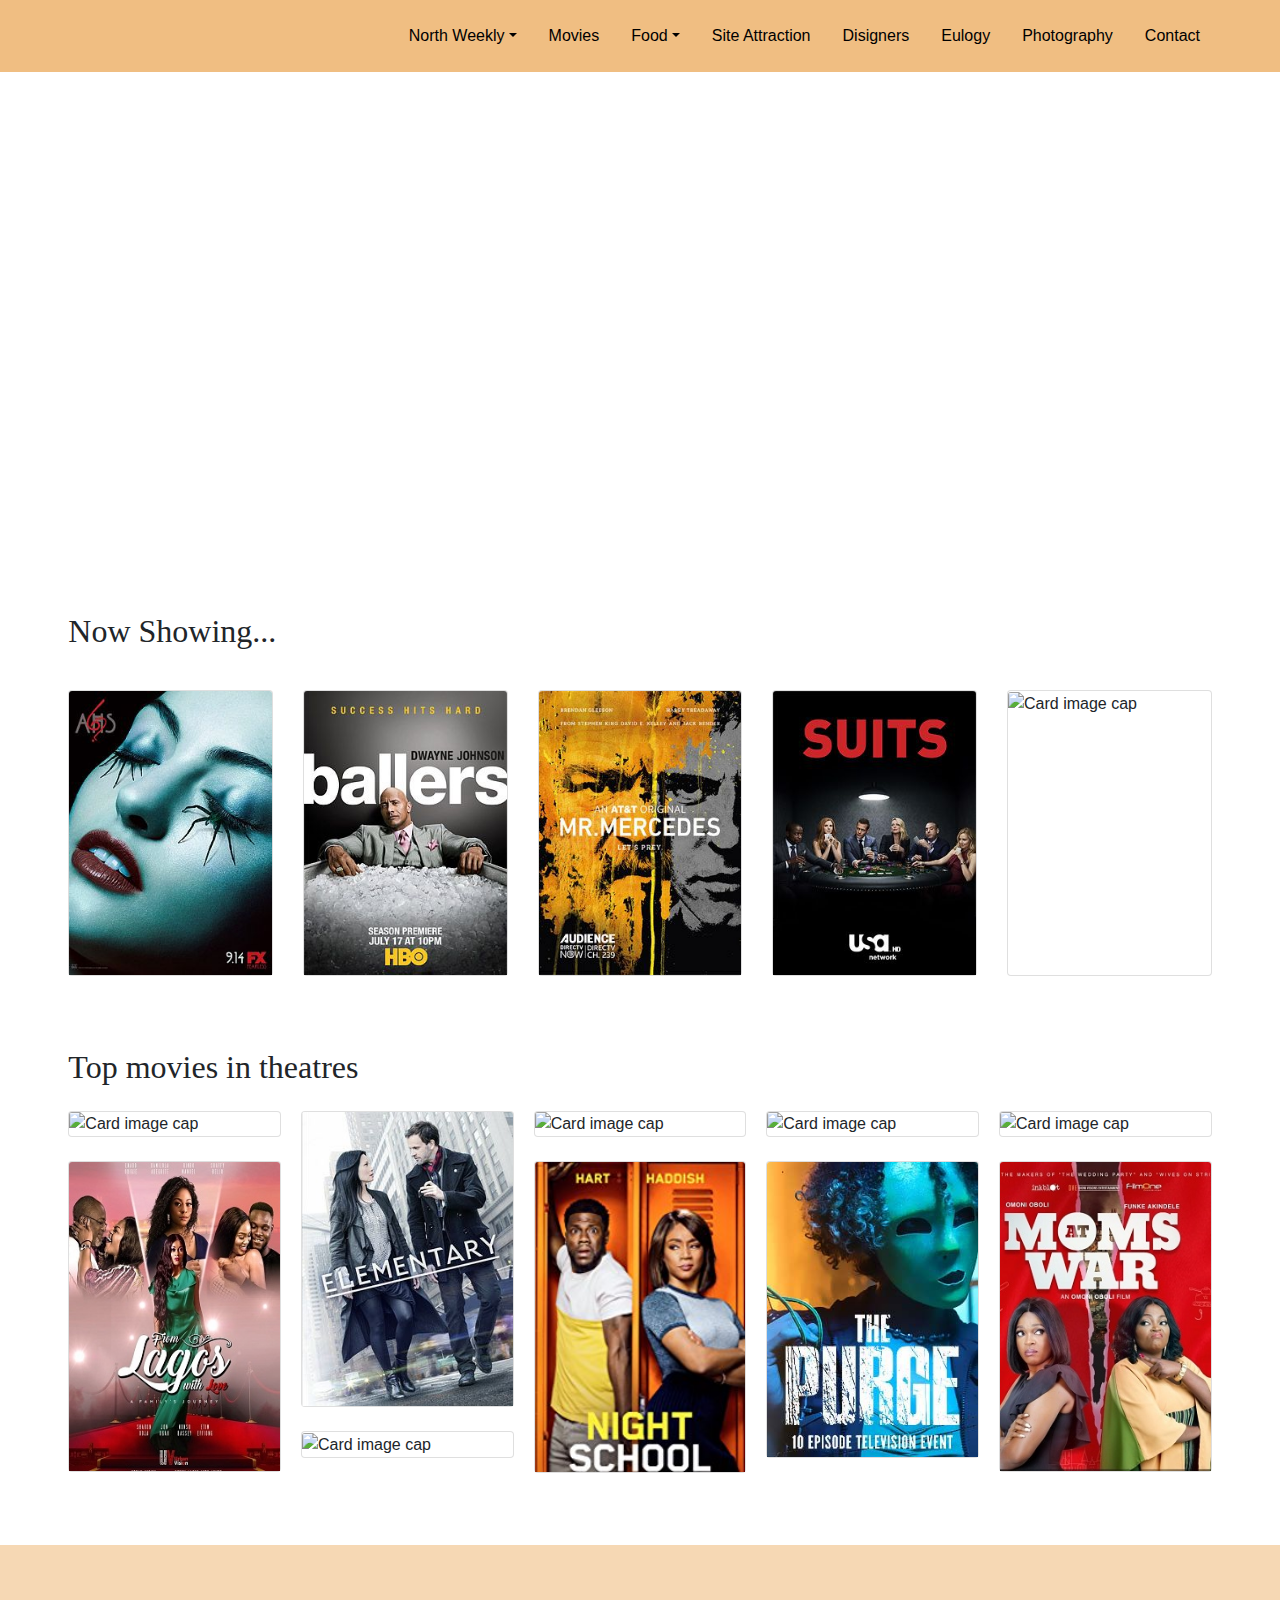
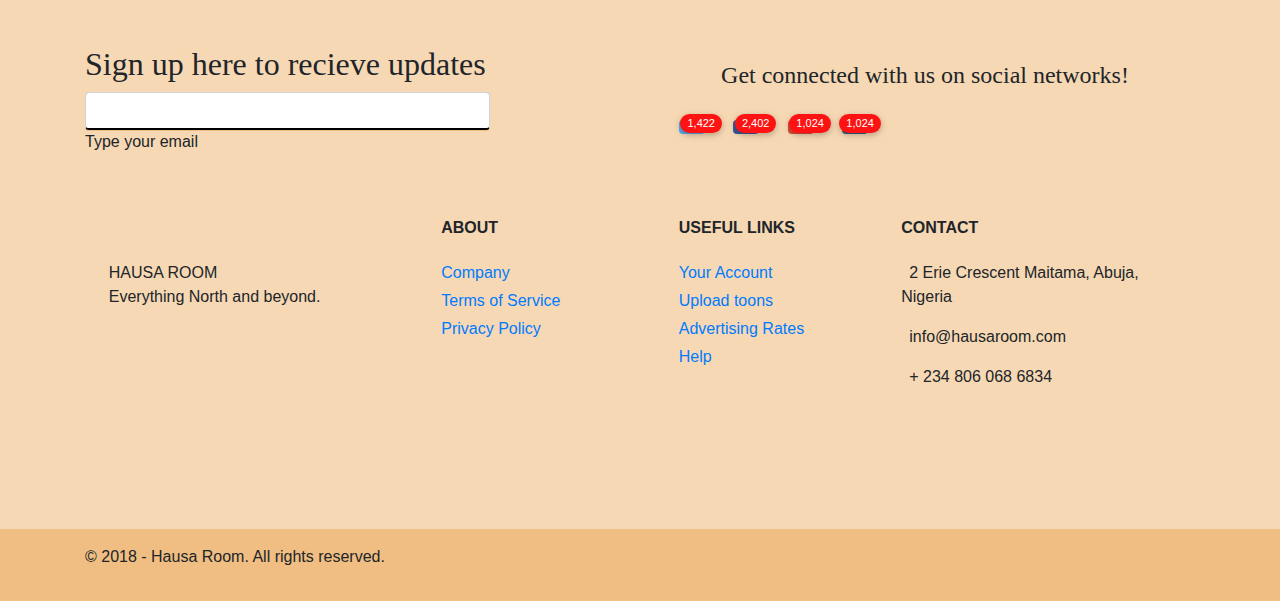
==== commit b86313fe: "Still on the other movie section" ====
--- a/movies.html
+++ b/movies.html
@@ -322,7 +322,7 @@
             <!-- Card deck -->
           </div>
         </div>
-        <div class="row mb-5 justify-content-around">
+        <div class="row pb-5 justify-content-around">
           <div class="col-md-11">
             <h2 class="title1 mb-4">Top movies in theatres</h2>
             <div class="card-columns">
@@ -402,6 +402,39 @@
                 </div>
               </div>
               <!-- Seventh Masonary movie cover art -->
+
+              <!-- Eighth Masonary movie cover art -->
+              <div class="card mb-4">
+                <div class="view overlay mb-0">
+                  <img class="card-img-top " src="img/Movies/The-Purge-teaser-044623e193bc92aed879610116d98250.jpg" alt="Card image cap">
+                  <a href="#!">
+                    <div class="mask mb-0 rgba-white-slight"></div>
+                  </a>
+                </div>
+              </div>
+              <!-- Eighth Masonary movie cover art -->
+
+              <!-- Nineth Masonary movie cover art -->
+              <div class="card mb-4">
+                <div class="view overlay mb-0">
+                  <img class="card-img-top " src="img/Movies/missionimposs-233x396.jpg" alt="Card image cap">
+                  <a href="#!">
+                    <div class="mask mb-0 rgba-white-slight"></div>
+                  </a>
+                </div>
+              </div>
+              <!-- Nineth Masonary movie cover art -->
+
+              <!-- Tenth Masonary movie cover art -->
+              <div class="card mb-4">
+                <div class="view overlay mb-0">
+                  <img class="card-img-top " src="img/Movies/MAW-Final-Poster-1-831x1024-240x352.jpeg" alt="Card image cap">
+                  <a href="#!">
+                    <div class="mask mb-0 rgba-white-slight"></div>
+                  </a>
+                </div>
+              </div>
+              <!-- Tenth Masonary movie cover art -->
             </div>
           </div>
       </div>
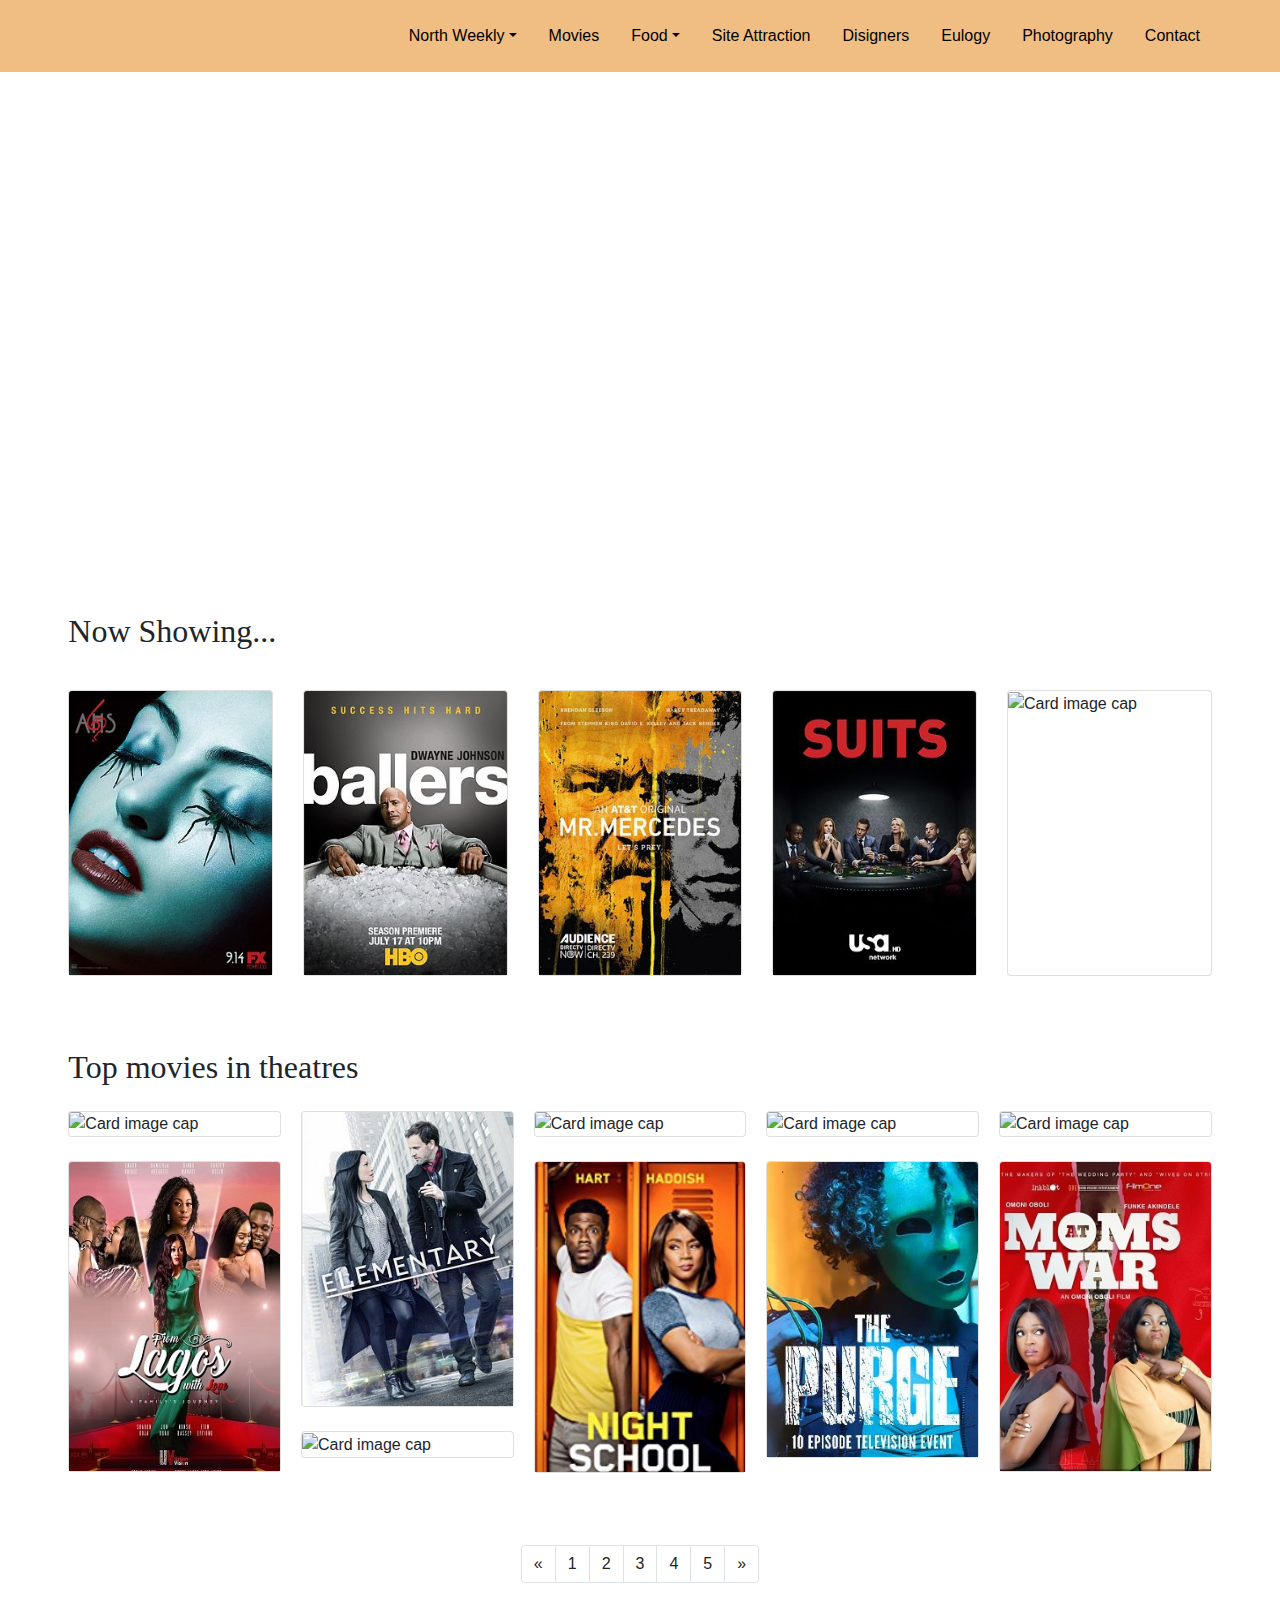
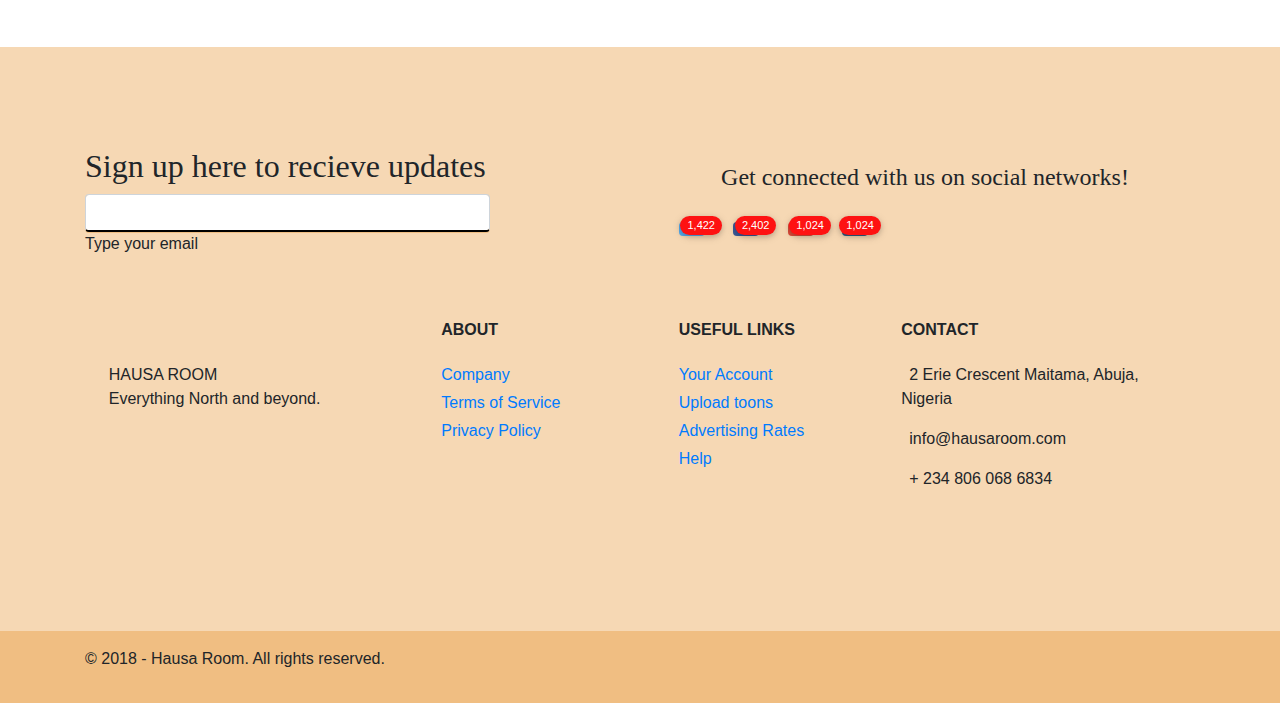
==== commit eef4104d: "Did little correction on the pagination of the movies page" ====
--- a/movies.html
+++ b/movies.html
@@ -225,219 +225,243 @@
     <!-- Main content of the single blog post -->
     
     <main>
-      <div class="container-fluid rgba-grey-light">
-        <div class="row py-5">
-          <div class="col-md-11 mx-auto">
-            <h2 class="title1 mb-3 py-md-4">Now Showing...</h2>
-            <!-- <hr class="border-dark py-3"> -->
-            <!-- Card deck -->
-            <div class="card-deck ">
-
-              <!-- Card -->
-              <div class="card mb-4">
-
-                <!--Card image-->
-                <div class="view overlay mb-0">
-                  <img class="card-img-top " src="img/Movies/American-Horror-Story-teaser-7d6827ba300ae41d5972a14c2b14934.jpg" alt="Card image cap">
-                  <a href="#!">
-                    <div class="mask mb-0 rgba-white-slight"></div>
+      <section class=" rgba-grey-light">
+        <div class="container-fluid">
+          <div class="row py-5">
+            <div class="col-md-11 mx-auto">
+              <h2 class="title1 mb-3 py-md-4">Now Showing...</h2>
+              <!-- <hr class="border-dark py-3"> -->
+              <!-- Card deck -->
+              <div class="card-deck ">
+
+                <!-- Card -->
+                <div class="card mb-4">
+
+                  <!--Card image-->
+                  <div class="view overlay mb-0">
+                    <img class="card-img-top " src="img/Movies/American-Horror-Story-teaser-7d6827ba300ae41d5972a14c2b14934.jpg" alt="Card image cap">
+                    <a href="#!">
+                      <div class="mask mb-0 rgba-white-slight"></div>
+                    </a>
+                  </div>
+
+                  <!--Card content-->
+                </div>
+                <!-- Card -->
+                <!-- Card -->
+                <div class="card mb-4">
+
+                  <!--Card image-->
+                  <div class="view overlay mb-0">
+                    <img class="card-img-top " src="img/Movies/Ballers-teaser-31b3ec5d295b200c5a1ddb474a653b59.jpg" alt="Card image cap">
+                    <a href="#!">
+                      <div class="mask mb-0 rgba-white-slight"></div>
+                    </a>
+                  </div>
+
+                  <!--Card content-->
+                </div>
+                <!-- Card -->
+
+                <!-- Card -->
+                <div class="card mb-4">
+
+                  <!--Card image-->
+                  <div class="view overlay mb-0">
+                    <img class="card-img-top " src="img/Movies/Mr-Mercedes-teaser-0fb7d05e83878177c663f8b963ddf484.jpg" alt="Card image cap">
+                    <a href="#!">
+                      <div class="mask mb-0 rgba-white-slight"></div>
+                    </a>
+                  </div>
+
+                  <!--Card content-->
+                </div>
+                <!-- Card -->
+
+                <!-- Card -->
+                <div class="card mb-4">
+
+                  <!--Card image-->
+                  <div class="view overlay mb-0">
+                    <img class="card-img-top " src="img/Movies/Suits-teaser-e3035a32d0e4213fed8a474633bbf952.jpg" alt="Card image cap">
+                    <a href="#!">
+                      <div class="mask mb-0 rgba-white-slight"></div>
+                    </a>
+                  </div>
+
+                  <!--Card content-->
+                </div>
+                <!-- Card -->
+
+                <!-- Card -->
+                <div class="card mb-4">
+
+                  <!--Card image-->
+                  <div class="view overlay mb-0">
+                    <img class="card-img-top " src="img/Movies/How-to-get-away-with-murder-teaser-87e92fe6690eac986df5cc4825dd3152.jpg" alt="Card image cap">
+                    <a href="#!">
+                      <div class="mask mb-0 rgba-white-slight"></div>
+                    </a>
+                  </div>
+
+                  <!--Card content-->
+                </div>
+                <!-- Card -->
+
+              </div>
+              <!-- Card deck -->
+            </div>
+          </div>
+          <div class="row pb-5 justify-content-around">
+            <div class="col-md-11">
+              <h2 class="title1 mb-4">Top movies in theatres</h2>
+              <div class="card-columns">
+                <!-- First Masonary movie cover art -->
+                <div class="card mb-4">
+                  <div class="view overlay mb-0">
+                    <img class="card-img-top " src="img/Movies/HOUSE2.jpg" alt="Card image cap">
+                    <a href="#!">
+                      <div class="mask mb-0 rgba-white-slight"></div>
+                    </a>
+                  </div>
+                </div>
+                <!-- First Masonary movie cover art -->
+
+                <!-- Second Masonary movie cover art -->
+                <div class="card mb-4">
+                  <div class="view overlay mb-0">
+                    <img class="card-img-top " src="img/Movies/from-lagos-with-love-240x352.jpg" alt="Card image cap">
+                    <a href="#!">
+                      <div class="mask mb-0 rgba-white-slight"></div>
+                    </a>
+                  </div>
+                </div>
+                <!-- Second Masonary movie cover art -->
+
+                <!-- Third Masonary movie cover art -->
+                <div class="card mb-4">
+                  <div class="view overlay mb-0">
+                    <img class="card-img-top " src="img/Movies/Elementary-teaser-01ad2b3a8311cf9b00bf8ea8399fdbcd.jpg" alt="Card image cap">
+                    <a href="#!">
+                      <div class="mask mb-0 rgba-white-slight"></div>
+                    </a>
+                  </div>
+                </div>
+                <!-- Third Masonary movie cover art -->
+
+                <!-- Fourth Masonary movie cover art -->
+                <div class="card mb-4">
+                  <div class="view overlay mb-0">
+                    <img class="card-img-top " src="img/Movies/yoruba1-240x412.jpg" alt="Card image cap">
+                    <a href="#!">
+                      <div class="mask mb-0 rgba-white-slight"></div>
+                    </a>
+                  </div>
+                </div>
+                <!-- Fourth Masonary movie cover art -->
+
+                <!-- Fifth Masonary movie cover art -->
+                <div class="card mb-4">
+                  <div class="view overlay mb-0">
+                    <img class="card-img-top " src="img/Movies/JOHNNY1-240x412.jpg" alt="Card image cap">
+                    <a href="#!">
+                      <div class="mask mb-0 rgba-white-slight"></div>
+                    </a>
+                  </div>
+                </div>
+                <!-- Fifth Masonary movie cover art -->
+
+                <!-- Sixth Masonary movie cover art -->
+                <div class="card mb-4">
+                  <div class="view overlay mb-0">
+                    <img class="card-img-top " src="img/Movies/night-school-poster.jpg" alt="Card image cap">
+                    <a href="#!">
+                      <div class="mask mb-0 rgba-white-slight"></div>
+                    </a>
+                  </div>
+                </div>
+                <!-- Sixth Masonary movie cover art -->
+
+                <!-- Seventh Masonary movie cover art -->
+                <div class="card mb-4">
+                  <div class="view overlay mb-0">
+                    <img class="card-img-top " src="img/Movies/venom.jpg" alt="Card image cap">
+                    <a href="#!">
+                      <div class="mask mb-0 rgba-white-slight"></div>
+                    </a>
+                  </div>
+                </div>
+                <!-- Seventh Masonary movie cover art -->
+
+                <!-- Eighth Masonary movie cover art -->
+                <div class="card mb-4">
+                  <div class="view overlay mb-0">
+                    <img class="card-img-top " src="img/Movies/The-Purge-teaser-044623e193bc92aed879610116d98250.jpg" alt="Card image cap">
+                    <a href="#!">
+                      <div class="mask mb-0 rgba-white-slight"></div>
+                    </a>
+                  </div>
+                </div>
+                <!-- Eighth Masonary movie cover art -->
+
+                <!-- Nineth Masonary movie cover art -->
+                <div class="card mb-4">
+                  <div class="view overlay mb-0">
+                    <img class="card-img-top " src="img/Movies/missionimposs-233x396.jpg" alt="Card image cap">
+                    <a href="#!">
+                      <div class="mask mb-0 rgba-white-slight"></div>
+                    </a>
+                  </div>
+                </div>
+                <!-- Nineth Masonary movie cover art -->
+
+                <!-- Tenth Masonary movie cover art -->
+                <div class="card mb-4">
+                  <div class="view overlay mb-0">
+                    <img class="card-img-top " src="img/Movies/MAW-Final-Poster-1-831x1024-240x352.jpeg" alt="Card image cap">
+                    <a href="#!">
+                      <div class="mask mb-0 rgba-white-slight"></div>
+                    </a>
+                  </div>
+                </div>
+                <!-- Tenth Masonary movie cover art -->
+              </div>
+            </div>
+          </div>
+        </div>
+        <div class="container">
+          <div class="row pb-5 justify-content-center">
+            <!--Pagination amber-->
+            <nav>
+              <ul class="pagination">
+                <!--Arrow left-->
+                <li class="page-item">
+                  <a class="page-link" aria-label="Previous">
+                    <span aria-hidden="true">&laquo;</span>
+                    <span class="sr-only">Previous</span>
                   </a>
-                </div>
-
-                <!--Card content-->
-              </div>
-              <!-- Card -->
-              <!-- Card -->
-              <div class="card mb-4">
-
-                <!--Card image-->
-                <div class="view overlay mb-0">
-                  <img class="card-img-top " src="img/Movies/Ballers-teaser-31b3ec5d295b200c5a1ddb474a653b59.jpg" alt="Card image cap">
-                  <a href="#!">
-                    <div class="mask mb-0 rgba-white-slight"></div>
+                </li>
+
+                <!--Numbers-->
+                <li class="page-item default-bg-color"><a class="page-link">1</a></li>
+                <li class="page-item"><a class="page-link">2</a></li>
+                <li class="page-item"><a class="page-link">3</a></li>
+                <li class="page-item"><a class="page-link">4</a></li>
+                <li class="page-item"><a class="page-link">5</a></li>
+
+                <!--Arrow right-->
+                <li class="page-item">
+                  <a class="page-link" aria-label="Next">
+                    <span aria-hidden="true">&raquo;</span>
+                    <span class="sr-only">Next</span>
                   </a>
-                </div>
-
-                <!--Card content-->
-              </div>
-              <!-- Card -->
-
-              <!-- Card -->
-              <div class="card mb-4">
-
-                <!--Card image-->
-                <div class="view overlay mb-0">
-                  <img class="card-img-top " src="img/Movies/Mr-Mercedes-teaser-0fb7d05e83878177c663f8b963ddf484.jpg" alt="Card image cap">
-                  <a href="#!">
-                    <div class="mask mb-0 rgba-white-slight"></div>
-                  </a>
-                </div>
-
-                <!--Card content-->
-              </div>
-              <!-- Card -->
-
-              <!-- Card -->
-              <div class="card mb-4">
-
-                <!--Card image-->
-                <!--Zoom effect-->
-                <a href="#!">
-                  <div class="view overlay mb-0 zoom">
-                    <img class="card-img-top " src="img/Movies/Suits-teaser-e3035a32d0e4213fed8a474633bbf952.jpg" alt="Card image cap">
-                    <a href="#!">
-                       <div class="mask flex-center rgba-white-slight">
-                        <!-- <p class="white-text">Zoom effect</p> -->
-                      </div>
-                    </a>
-                  </div>
-                </a>
-               <!--  <div class="view overlay mb-0">
-                  <img class="card-img-top img-fluid" src="img/Movies/Suits-teaser-e3035a32d0e4213fed8a474633bbf952.jpg" alt="Card image cap">
-                  <a href="#!">
-                    <div class="mask mb-0 rgba-white-slight"></div>
-                  </a>
-                </div> -->
-
-                <!--Card content-->
-              </div>
-              <!-- Card -->
-
-              <!-- Card -->
-              <div class="card mb-4">
-
-                <!--Card image-->
-                <div class="view overlay mb-0">
-                  <img class="card-img-top " src="img/Movies/How-to-get-away-with-murder-teaser-87e92fe6690eac986df5cc4825dd3152.jpg" alt="Card image cap">
-                  <a href="#!">
-                    <div class="mask mb-0 rgba-white-slight"></div>
-                  </a>
-                </div>
-
-                <!--Card content-->
-              </div>
-              <!-- Card -->
-
-            </div>
-            <!-- Card deck -->
-          </div>
-        </div>
-        <div class="row pb-5 justify-content-around">
-          <div class="col-md-11">
-            <h2 class="title1 mb-4">Top movies in theatres</h2>
-            <div class="card-columns">
-              <!-- First Masonary movie cover art -->
-              <div class="card mb-4">
-                <div class="view overlay mb-0">
-                  <img class="card-img-top " src="img/Movies/HOUSE2.jpg" alt="Card image cap">
-                  <a href="#!">
-                    <div class="mask mb-0 rgba-white-slight"></div>
-                  </a>
-                </div>
-              </div>
-              <!-- First Masonary movie cover art -->
-
-              <!-- Second Masonary movie cover art -->
-              <div class="card mb-4">
-                <div class="view overlay mb-0">
-                  <img class="card-img-top " src="img/Movies/from-lagos-with-love-240x352.jpg" alt="Card image cap">
-                  <a href="#!">
-                    <div class="mask mb-0 rgba-white-slight"></div>
-                  </a>
-                </div>
-              </div>
-              <!-- Second Masonary movie cover art -->
-
-              <!-- Third Masonary movie cover art -->
-              <div class="card mb-4">
-                <div class="view overlay mb-0">
-                  <img class="card-img-top " src="img/Movies/Elementary-teaser-01ad2b3a8311cf9b00bf8ea8399fdbcd.jpg" alt="Card image cap">
-                  <a href="#!">
-                    <div class="mask mb-0 rgba-white-slight"></div>
-                  </a>
-                </div>
-              </div>
-              <!-- Third Masonary movie cover art -->
-
-              <!-- Fourth Masonary movie cover art -->
-              <div class="card mb-4">
-                <div class="view overlay mb-0">
-                  <img class="card-img-top " src="img/Movies/yoruba1-240x412.jpg" alt="Card image cap">
-                  <a href="#!">
-                    <div class="mask mb-0 rgba-white-slight"></div>
-                  </a>
-                </div>
-              </div>
-              <!-- Fourth Masonary movie cover art -->
-
-              <!-- Fifth Masonary movie cover art -->
-              <div class="card mb-4">
-                <div class="view overlay mb-0">
-                  <img class="card-img-top " src="img/Movies/JOHNNY1-240x412.jpg" alt="Card image cap">
-                  <a href="#!">
-                    <div class="mask mb-0 rgba-white-slight"></div>
-                  </a>
-                </div>
-              </div>
-              <!-- Fifth Masonary movie cover art -->
-
-              <!-- Sixth Masonary movie cover art -->
-              <div class="card mb-4">
-                <div class="view overlay mb-0">
-                  <img class="card-img-top " src="img/Movies/night-school-poster.jpg" alt="Card image cap">
-                  <a href="#!">
-                    <div class="mask mb-0 rgba-white-slight"></div>
-                  </a>
-                </div>
-              </div>
-              <!-- Sixth Masonary movie cover art -->
-
-              <!-- Seventh Masonary movie cover art -->
-              <div class="card mb-4">
-                <div class="view overlay mb-0">
-                  <img class="card-img-top " src="img/Movies/venom.jpg" alt="Card image cap">
-                  <a href="#!">
-                    <div class="mask mb-0 rgba-white-slight"></div>
-                  </a>
-                </div>
-              </div>
-              <!-- Seventh Masonary movie cover art -->
-
-              <!-- Eighth Masonary movie cover art -->
-              <div class="card mb-4">
-                <div class="view overlay mb-0">
-                  <img class="card-img-top " src="img/Movies/The-Purge-teaser-044623e193bc92aed879610116d98250.jpg" alt="Card image cap">
-                  <a href="#!">
-                    <div class="mask mb-0 rgba-white-slight"></div>
-                  </a>
-                </div>
-              </div>
-              <!-- Eighth Masonary movie cover art -->
-
-              <!-- Nineth Masonary movie cover art -->
-              <div class="card mb-4">
-                <div class="view overlay mb-0">
-                  <img class="card-img-top " src="img/Movies/missionimposs-233x396.jpg" alt="Card image cap">
-                  <a href="#!">
-                    <div class="mask mb-0 rgba-white-slight"></div>
-                  </a>
-                </div>
-              </div>
-              <!-- Nineth Masonary movie cover art -->
-
-              <!-- Tenth Masonary movie cover art -->
-              <div class="card mb-4">
-                <div class="view overlay mb-0">
-                  <img class="card-img-top " src="img/Movies/MAW-Final-Poster-1-831x1024-240x352.jpeg" alt="Card image cap">
-                  <a href="#!">
-                    <div class="mask mb-0 rgba-white-slight"></div>
-                  </a>
-                </div>
-              </div>
-              <!-- Tenth Masonary movie cover art -->
-            </div>
-          </div>
-      </div>
+                </li>
+              </ul>
+            </nav>
+            <!--/Pagination amber-->
+          </div>
+        </div>
+      </section>
     </main>
     <!-- Main content of the single blog post -->
 
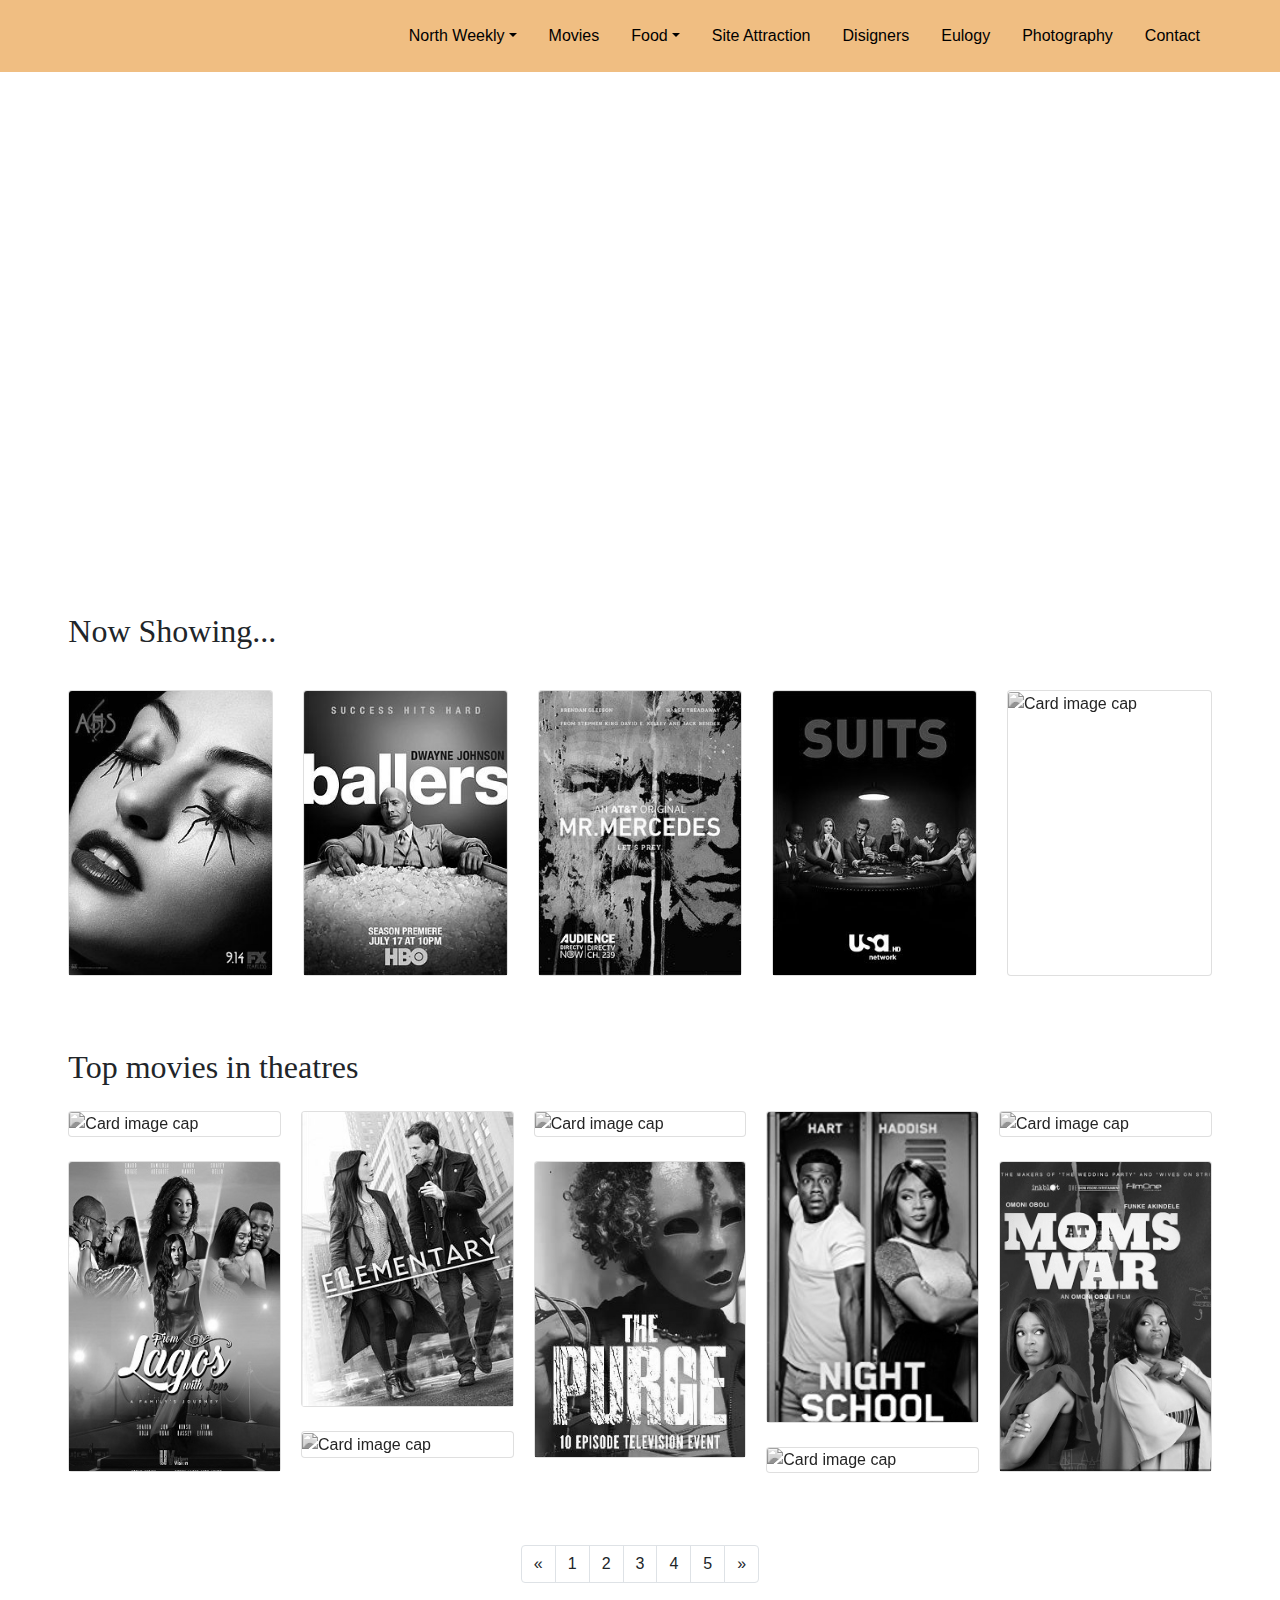
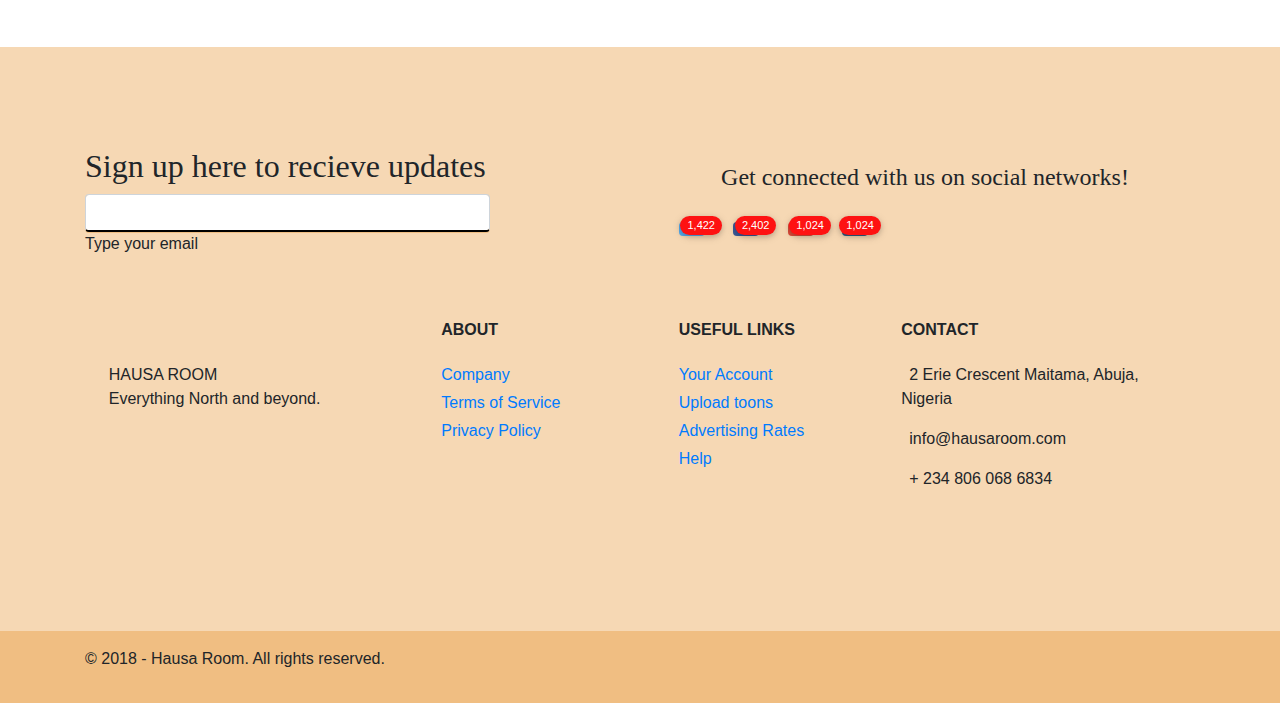
==== commit d1c0775e: "using cards for single movie" ====
--- a/movies.html
+++ b/movies.html
@@ -225,7 +225,7 @@
     <!-- Main content of the single blog post -->
     
     <main>
-      <section class=" rgba-grey-light">
+      <section class="rgba-grey-light">
         <div class="container-fluid">
           <div class="row py-5">
             <div class="col-md-11 mx-auto">
@@ -235,13 +235,13 @@
               <div class="card-deck ">
 
                 <!-- Card -->
-                <div class="card mb-4">
+                <div class="card mb-4 hoverable">
 
                   <!--Card image-->
                   <div class="view overlay mb-0">
                     <img class="card-img-top " src="img/Movies/American-Horror-Story-teaser-7d6827ba300ae41d5972a14c2b14934.jpg" alt="Card image cap">
-                    <a href="#!">
-                      <div class="mask mb-0 rgba-white-slight"></div>
+                    <a href="#!" class="select-element">
+                      <div class="mask mb-0 default-bg-color-transparent"></div>
                     </a>
                   </div>
 
@@ -249,13 +249,13 @@
                 </div>
                 <!-- Card -->
                 <!-- Card -->
-                <div class="card mb-4">
+                <div class="card mb-4 hoverable">
 
                   <!--Card image-->
                   <div class="view overlay mb-0">
                     <img class="card-img-top " src="img/Movies/Ballers-teaser-31b3ec5d295b200c5a1ddb474a653b59.jpg" alt="Card image cap">
-                    <a href="#!">
-                      <div class="mask mb-0 rgba-white-slight"></div>
+                    <a href="#!" class="select-element">
+                      <div class="mask mb-0 default-bg-color-transparent"></div>
                     </a>
                   </div>
 
@@ -264,13 +264,13 @@
                 <!-- Card -->
 
                 <!-- Card -->
-                <div class="card mb-4">
+                <div class="card mb-4 hoverable">
 
                   <!--Card image-->
                   <div class="view overlay mb-0">
                     <img class="card-img-top " src="img/Movies/Mr-Mercedes-teaser-0fb7d05e83878177c663f8b963ddf484.jpg" alt="Card image cap">
-                    <a href="#!">
-                      <div class="mask mb-0 rgba-white-slight"></div>
+                    <a href="#!" class="select-element">
+                      <div class="mask mb-0 default-bg-color-transparent"></div>
                     </a>
                   </div>
 
@@ -279,13 +279,13 @@
                 <!-- Card -->
 
                 <!-- Card -->
-                <div class="card mb-4">
+                <div class="card mb-4 hoverable">
 
                   <!--Card image-->
                   <div class="view overlay mb-0">
                     <img class="card-img-top " src="img/Movies/Suits-teaser-e3035a32d0e4213fed8a474633bbf952.jpg" alt="Card image cap">
-                    <a href="#!">
-                      <div class="mask mb-0 rgba-white-slight"></div>
+                    <a href="#!" class="select-element">
+                      <div class="mask mb-0 default-bg-color-transparent"></div>
                     </a>
                   </div>
 
@@ -294,13 +294,13 @@
                 <!-- Card -->
 
                 <!-- Card -->
-                <div class="card mb-4">
+                <div class="card mb-4 hoverable">
 
                   <!--Card image-->
                   <div class="view overlay mb-0">
                     <img class="card-img-top " src="img/Movies/How-to-get-away-with-murder-teaser-87e92fe6690eac986df5cc4825dd3152.jpg" alt="Card image cap">
-                    <a href="#!">
-                      <div class="mask mb-0 rgba-white-slight"></div>
+                    <a href="#!" class="select-element">
+                      <div class="mask mb-0 default-bg-color-transparent"></div>
                     </a>
                   </div>
 
@@ -317,110 +317,110 @@
               <h2 class="title1 mb-4">Top movies in theatres</h2>
               <div class="card-columns">
                 <!-- First Masonary movie cover art -->
-                <div class="card mb-4">
+                <div class="card mb-4 hoverable">
                   <div class="view overlay mb-0">
                     <img class="card-img-top " src="img/Movies/HOUSE2.jpg" alt="Card image cap">
-                    <a href="#!">
-                      <div class="mask mb-0 rgba-white-slight"></div>
+                    <a href="#!" class="select-element">
+                      <div class="mask mb-0 default-bg-color-transparent"></div>
                     </a>
                   </div>
                 </div>
                 <!-- First Masonary movie cover art -->
 
                 <!-- Second Masonary movie cover art -->
-                <div class="card mb-4">
+                <div class="card mb-4 hoverable">
                   <div class="view overlay mb-0">
                     <img class="card-img-top " src="img/Movies/from-lagos-with-love-240x352.jpg" alt="Card image cap">
-                    <a href="#!">
-                      <div class="mask mb-0 rgba-white-slight"></div>
+                    <a href="#!" class="select-element">
+                      <div class="mask mb-0 default-bg-color-transparent"></div>
                     </a>
                   </div>
                 </div>
                 <!-- Second Masonary movie cover art -->
 
                 <!-- Third Masonary movie cover art -->
-                <div class="card mb-4">
+                <div class="card mb-4 hoverable">
                   <div class="view overlay mb-0">
                     <img class="card-img-top " src="img/Movies/Elementary-teaser-01ad2b3a8311cf9b00bf8ea8399fdbcd.jpg" alt="Card image cap">
-                    <a href="#!">
-                      <div class="mask mb-0 rgba-white-slight"></div>
+                    <a href="#!" class="select-element">
+                      <div class="mask mb-0 default-bg-color-transparent"></div>
                     </a>
                   </div>
                 </div>
                 <!-- Third Masonary movie cover art -->
 
                 <!-- Fourth Masonary movie cover art -->
-                <div class="card mb-4">
+                <div class="card mb-4 hoverable">
                   <div class="view overlay mb-0">
                     <img class="card-img-top " src="img/Movies/yoruba1-240x412.jpg" alt="Card image cap">
-                    <a href="#!">
-                      <div class="mask mb-0 rgba-white-slight"></div>
+                    <a href="#!" class="select-element">
+                      <div class="mask mb-0 default-bg-color-transparent"></div>
                     </a>
                   </div>
                 </div>
                 <!-- Fourth Masonary movie cover art -->
 
                 <!-- Fifth Masonary movie cover art -->
-                <div class="card mb-4">
+                <div class="card mb-4 hoverable">
                   <div class="view overlay mb-0">
                     <img class="card-img-top " src="img/Movies/JOHNNY1-240x412.jpg" alt="Card image cap">
-                    <a href="#!">
-                      <div class="mask mb-0 rgba-white-slight"></div>
+                    <a href="#!" class="select-element">
+                      <div class="mask mb-0 default-bg-color-transparent"></div>
                     </a>
                   </div>
                 </div>
                 <!-- Fifth Masonary movie cover art -->
 
                 <!-- Sixth Masonary movie cover art -->
-                <div class="card mb-4">
-                  <div class="view overlay mb-0">
-                    <img class="card-img-top " src="img/Movies/night-school-poster.jpg" alt="Card image cap">
-                    <a href="#!">
-                      <div class="mask mb-0 rgba-white-slight"></div>
+                <div class="card mb-4 hoverable">
+                  <div class="view overlay mb-0">
+                    <img class="card-img-top" src="img/Movies/The-Purge-teaser-044623e193bc92aed879610116d98250.jpg" alt="Card image cap">
+                    <a href="#!" class="select-element">
+                      <div class="mask mb-0 default-bg-color-transparent"></div>
                     </a>
                   </div>
                 </div>
                 <!-- Sixth Masonary movie cover art -->
 
                 <!-- Seventh Masonary movie cover art -->
-                <div class="card mb-4">
+                <div class="card mb-4 hoverable">
+                  <div class="view overlay mb-0">
+                    <img class="card-img-top" src="img/Movies/night-school-poster.jpg" alt="Card image cap">
+                    <a href="#!" class="select-element">
+                      <div class="mask mb-0 default-bg-color-transparent"></div>
+                    </a>
+                  </div>
+                </div>
+                <!-- Seventh Masonary movie cover art -->
+
+                <!-- Eighth Masonary movie cover art -->
+                <div class="card mb-4 hoverable">
+                  <div class="view overlay mb-0">
+                    <img class="card-img-top" src="img/Movies/missionimposs-233x396.jpg" alt="Card image cap">
+                    <a href="#!" class="select-element">
+                      <div class="mask mb-0 default-bg-color-transparent"></div>
+                    </a>
+                  </div>
+                </div>
+                <!-- Eighth Masonary movie cover art -->
+
+                <!-- Nineth Masonary movie cover art -->
+                <div class="card mb-4 hoverable">
                   <div class="view overlay mb-0">
                     <img class="card-img-top " src="img/Movies/venom.jpg" alt="Card image cap">
-                    <a href="#!">
-                      <div class="mask mb-0 rgba-white-slight"></div>
-                    </a>
-                  </div>
-                </div>
-                <!-- Seventh Masonary movie cover art -->
-
-                <!-- Eighth Masonary movie cover art -->
-                <div class="card mb-4">
-                  <div class="view overlay mb-0">
-                    <img class="card-img-top " src="img/Movies/The-Purge-teaser-044623e193bc92aed879610116d98250.jpg" alt="Card image cap">
-                    <a href="#!">
-                      <div class="mask mb-0 rgba-white-slight"></div>
-                    </a>
-                  </div>
-                </div>
-                <!-- Eighth Masonary movie cover art -->
-
+                    <a href="#!" class="select-element">
+                      <div class="mask mb-0 default-bg-color-transparent"></div>
+                    </a>
+                  </div>
+                </div>
                 <!-- Nineth Masonary movie cover art -->
-                <div class="card mb-4">
-                  <div class="view overlay mb-0">
-                    <img class="card-img-top " src="img/Movies/missionimposs-233x396.jpg" alt="Card image cap">
-                    <a href="#!">
-                      <div class="mask mb-0 rgba-white-slight"></div>
-                    </a>
-                  </div>
-                </div>
-                <!-- Nineth Masonary movie cover art -->
 
                 <!-- Tenth Masonary movie cover art -->
-                <div class="card mb-4">
+                <div class="card mb-4 hoverable">
                   <div class="view overlay mb-0">
                     <img class="card-img-top " src="img/Movies/MAW-Final-Poster-1-831x1024-240x352.jpeg" alt="Card image cap">
-                    <a href="#!">
-                      <div class="mask mb-0 rgba-white-slight"></div>
+                    <a href="#!" class="select-element">
+                      <div class="mask mb-0 default-bg-color-transparent"></div>
                     </a>
                   </div>
                 </div>
--- a/css/style.css
+++ b/css/style.css
@@ -307,11 +307,17 @@
     color: #fff !important;
 }
 
-.card-columns {
-  @include media-breakpoint-only(lg) {
-    column-count: 4;
-  }
-  @include media-breakpoint-only(xl) {
-    column-count: 5;
-  }
+.overlay .card-img-top {
+  filter: grayscale(100%);
+  -webkit-filter: grayscale(100%);
+  -o-filter: grayscale(100%);
+}
+.default-bg-color-transparent{
+  background-color: rgba(240,190,130, 0.5);
+}
+
+.select-element:hover ~ .overlay > img{
+  filter: none;
+  -webkit-filter: none;
+  -o-filter: none;
 }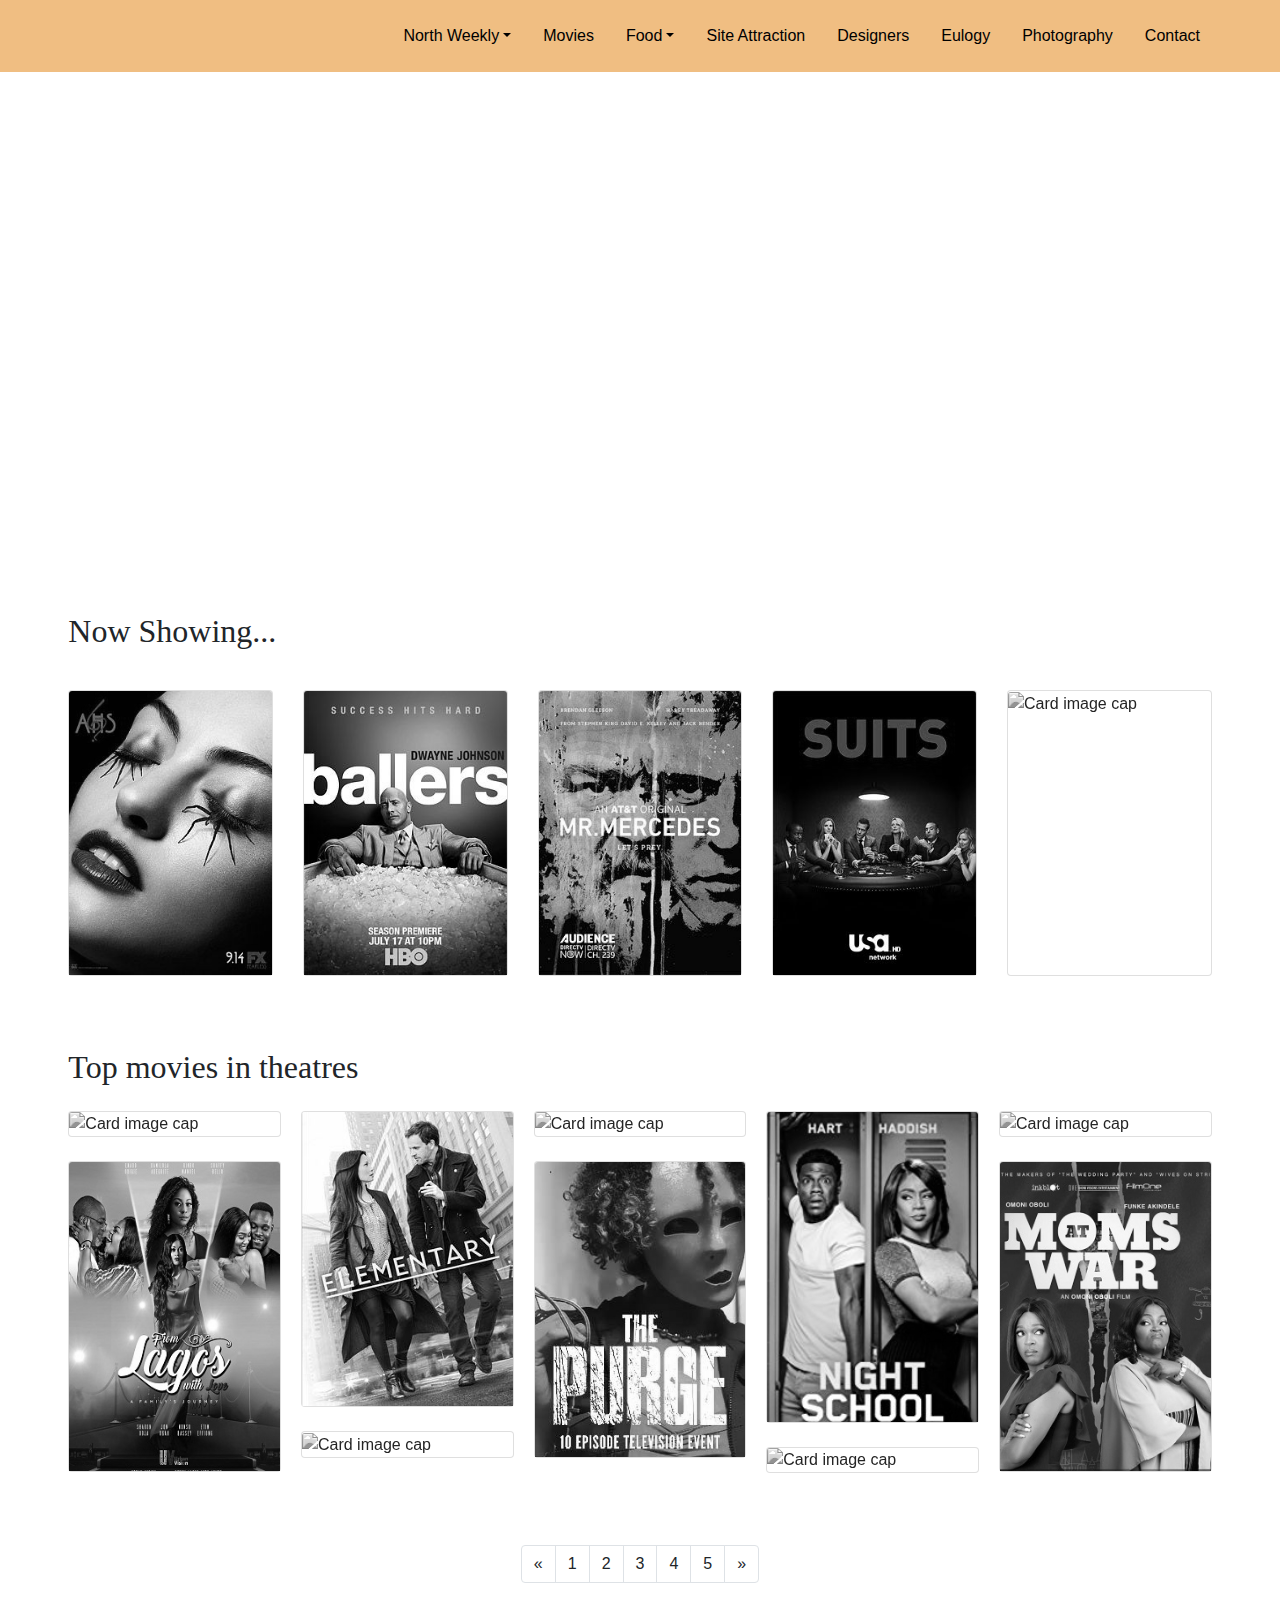
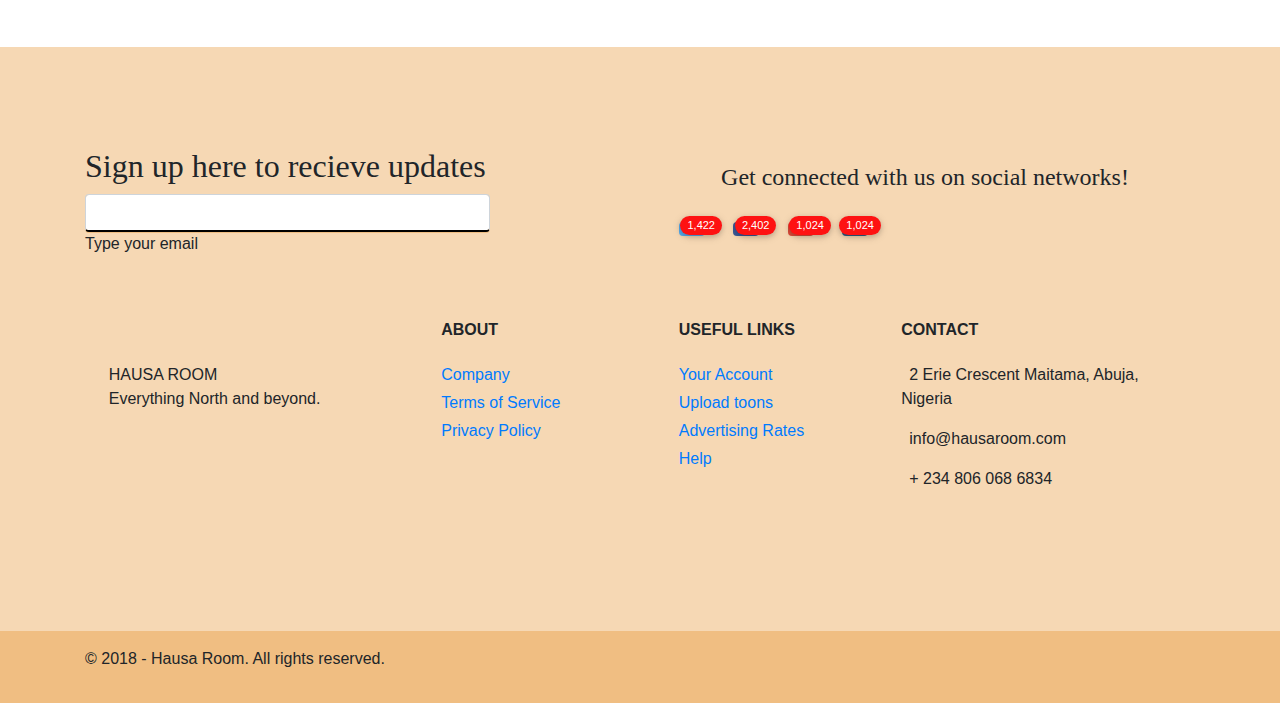
==== commit 7a234377: "Corrected the Designers typo error" ====
--- a/movies.html
+++ b/movies.html
@@ -52,7 +52,7 @@
               <a class="nav-link px-lg-3 py-lg-4" href="#">Site Attraction</a>
             </li>
             <li class="nav-item">
-              <a class="nav-link px-lg-3 py-lg-4" href="#">Disigners</a>
+              <a class="nav-link px-lg-3 py-lg-4" href="#">Designers</a>
             </li>
             <li class="nav-item">
               <a class="nav-link px-lg-3 py-lg-4" href="#">Eulogy</a>
